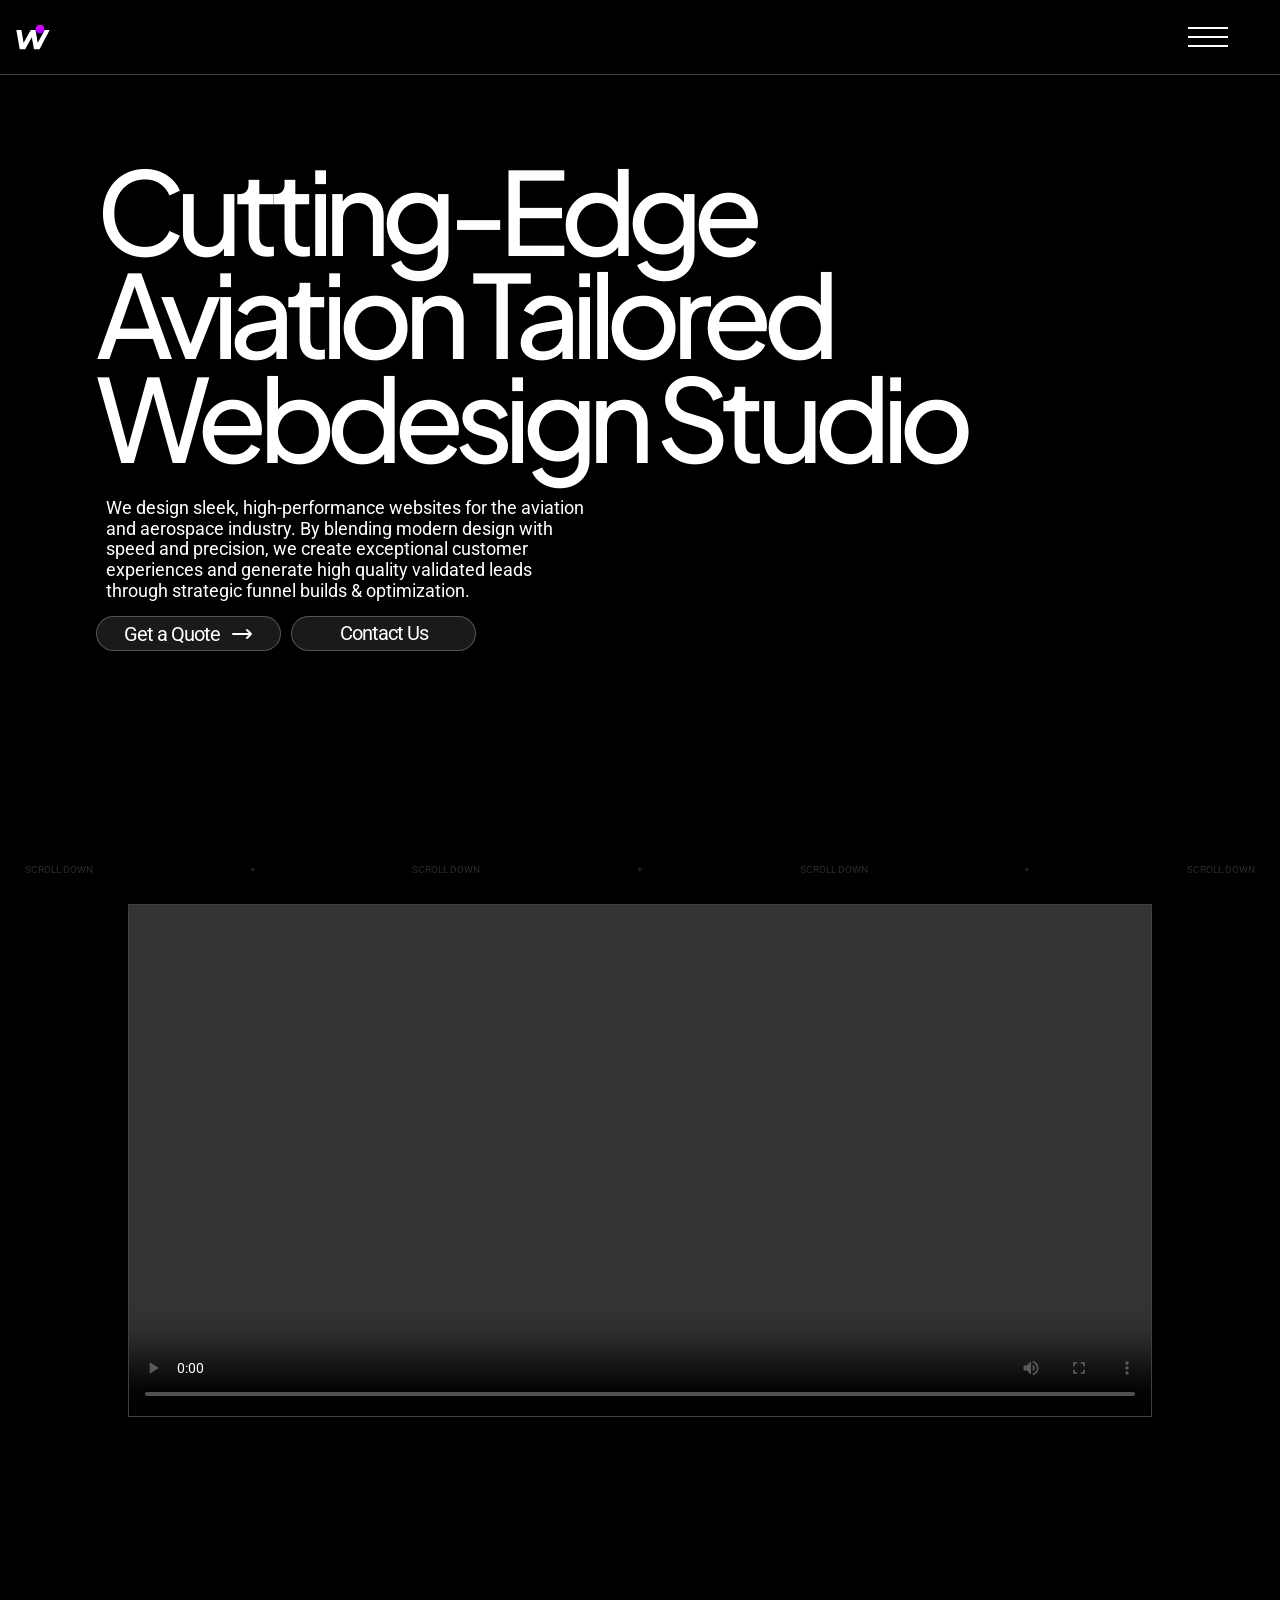
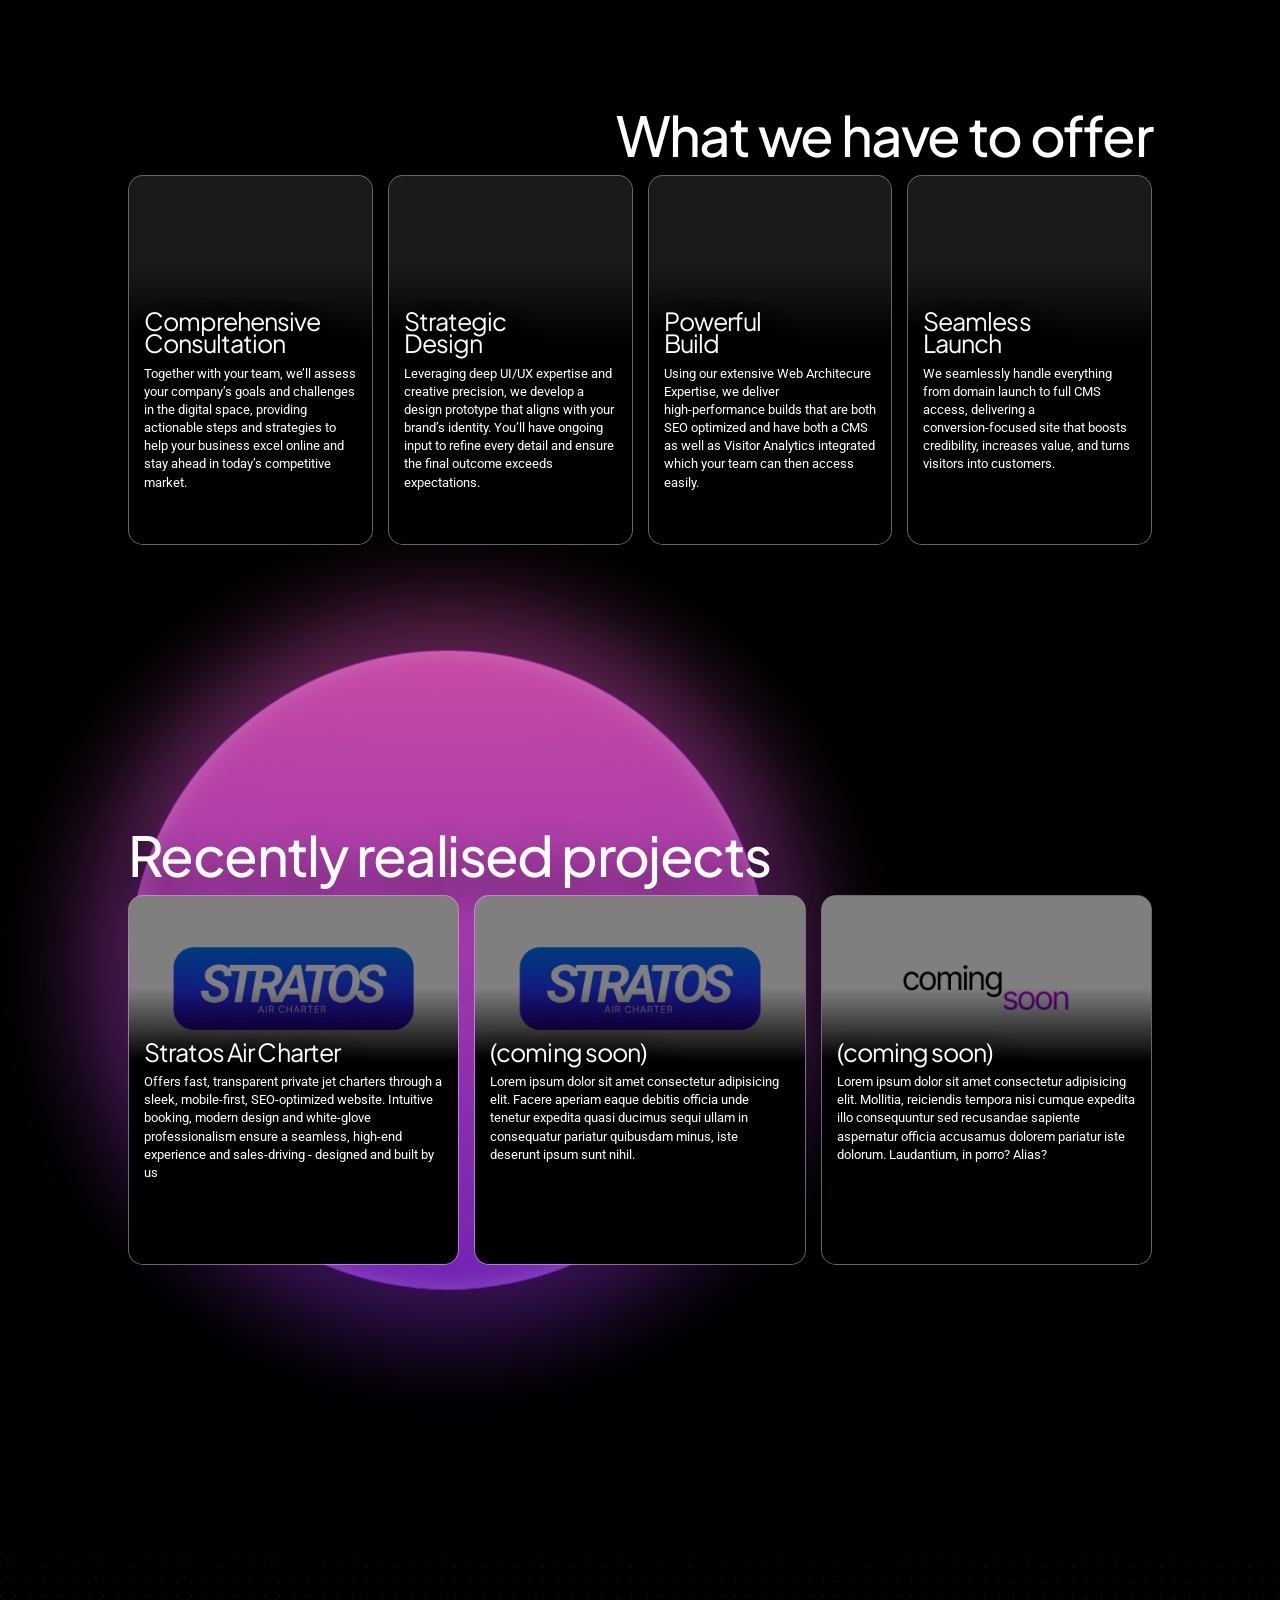
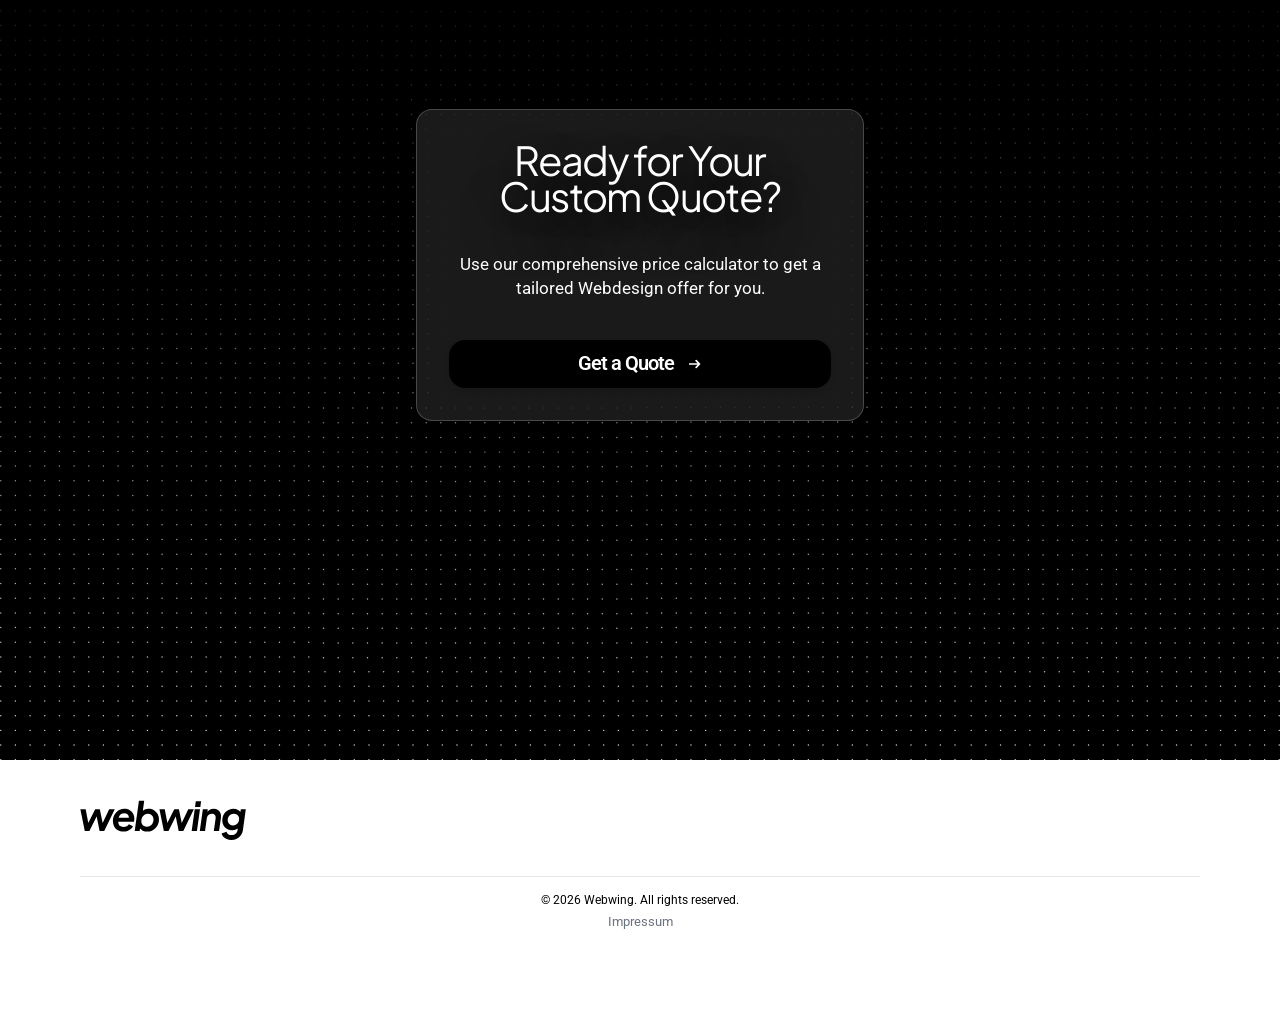
==== index.html @ b20eae00 "nest bg svg in container" ====
<!DOCTYPE html>
<html lang="en">
<head>
    <meta charset="UTF-8" />
    <meta name="viewport" content="width=device-width, initial-scale=1" />
    <title></title>
    <meta name="description" content="" />

  <link rel="preload" href="css/global.css" as="style" />
  <link rel="preload" href="css/index.css" as="style" />
  <link rel="stylesheet" href="css/global.css" />
  <link rel="stylesheet" href="css/index.css" />

  <script src="js/components/cta.js" defer></script>
  <script src="js/components/nav.js"></script>

  <link rel="icon" href="assets/icons/favicon.svg" type="image/svg+xml" />

</head>
<body data-barba="wrapper">
    <header>
        <nav id="standard-nav"></nav>
    </header>

    <main data-barba="container">
        <section class="hero-section">
            <div class="hero-section-container">
                <div class="hero-main-content">
                    <h1 class="hero-section-title blend-text">
                        <span></span>
                    </h1>
                    <div class="hero-subtitle subtitle">
                        <p>
                            
                        </p>
                    </div>
                    <div class="cta-wrapper">
                      <div class="main-cta standard-cta"></div>
                      <a href="contact" class="secondary-cta">Contact Us</a>
                    </div>
                    
                </div>

                <video class="background-video" autoplay muted loop playsinline>
                    <source src="" type="video/webm" />
                    Your browser does not support the video tag.
                </video>

                <div class="video-overlay-fade"></div>

                <div class="scroll-reminder">
                    <span>Scroll Down</span>
                    <span>+</span>
                    <span>Scroll Down</span>
                    <span>+</span>
                    <span>Scroll Down</span>
                    <span>+</span>
                    <span>Scroll Down</span>
                </div>
            </div>
        </section>

        <section class="video-section">
            <video src="" class="main-video" controls></video>
            <video src="" class="main-video main-video-vertical" controls></video>
        </section>

        <section class="offer-section">
            <h1 class="offer-section-title"></h1>
            <div class="card-wrapper">
                <div class="card">
                    <div class="card-content">
                        <img src="" alt="Consultation icon representing teamwork and strategy" class="card-icon" />
                        <h2 class="card-title"></h2>
                        <p class="card-subtitle">
                        </p>
                    </div>

                </div>

                <div class="card">
                    <div class="card-content">
                        <img src="" alt="Design icon symbolizing UI/UX creativity" class="card-icon" />
                        <h2 class="card-title"></h2>
                        <p class="card-subtitle">

                        </p>
                    </div>

                </div>

                <div class="card">
                    <div class="card-content">
                        <img src="" alt="Build icon representing strong and reliable web architecture" class="card-icon" />
                        <h2 class="card-title"></h2>
                        <p class="card-subtitle">
                        
                        </p>
                    </div>

                </div>

                <div class="card">
                    <div class="card-content">
                        <img src="" alt="Launch icon illustrating smooth website launch and transition" class="card-icon" />
                        <h2 class="card-title"></h2>
                        <p class="card-subtitle">
                           
                        </p>
                    </div>

                </div>
            </div>

            <div class="background-orb background-orb-index"></div>
        </section>

        <section class="projects-section">
            <h1 class="projects-section-title"></h1>

            <div class="card-wrapper">
                <div class="card project-card">
                    <div class="card-content">
                        <h2 class="card-title"></h2>
                        <p class="card-subtitle">
                            
                        </p>
                        <div class="project-button-wrapper">
                            <a href="" target="_blank" rel="noopener" class="secondary-cta white">Visit Website</a>
                            <a href="" class="secondary-cta" target="_blank" rel="noopener">Case Study</a>
                        </div>
                        <img src="" class="project-img" loading="lazy" width="600" height="337.5"/>
                        <img src="" class="project-preview-gif"  loading="lazy" width="600" height="319" />
                    </div>
                </div>
                <div class="card project-card">
                    <div class="card-content">
                        <h2 class="card-title"></h2>
                        <p class="card-subtitle">

                        </p>
                        <div class="project-button-wrapper">
                            <a href="" class="secondary-cta white">Visit Website</a>
                            <a href="" class="secondary-cta" target="_blank" rel="noopener">Case Study</a>
                        </div>
                        <img src="" class="project-img" loading="lazy" width="600" height="337.5" />
                        <img src="" class="project-preview-gif"  loading="lazy" width="600" height="337.5" />
                        </div>
                </div>
                <div class="card project-card">
                    <div class="card-content">
                        <h2 class="card-title"></h2>
                        <p class="card-subtitle">
                           
                        </p>
                        <div class="project-button-wrapper">
                            <a href="" class="secondary-cta white">Visit Website</a>
                            <a href="" class="secondary-cta" target="_blank" rel="noopener">Case Study</a>
                        </div>
                        <img src=""  class="project-img" loading="lazy" width="600" height="337.5"/>
                        <img src=""  class="project-preview-gif" loading="lazy" width="600" height="337.5"  />
                    </div>
                </div>
            </div>
        </section>

        <section class="cta-section">
            <div class="cta-container">
                <h1 class="cta-title"></h1>
                <p class="cta-subtitle"></p>
                <a href="" class="quote-button large-cta"></a>
            </div>
            <img class="bg-dot-gradient" src="assets/dot-gradient.svg" alt="Decorative background dot gradient pattern" loading="lazy"  width="704" height= "533"/>
        </section>

        <div class="scroll-fade"></div>

        <div class="bg-svg-container">
            <svg class="bg-svg-line" xmlns="http://www.w3.org/2000/svg" width="771" height="1894" viewBox="0 0 771 1894" fill="none">
                <path
                    class="animated-path"
                    d="M361 0.5C345.877 478.257 -35.511 496.5 11.594 717.5C24.2922 777.076 117.657 841.364 361 947.25C690.365 1090.57 812.114 1270.79 744.5 1387C615.915 1608 361 1455.5 361 1894"
                    stroke="url(#paint0_linear_72_15)"
                    stroke-width="15"
                />
                <defs>
                    <linearGradient id="paint0_linear_72_15" x1="361.5" y1="1826.6" x2="361.487" y2="0.993279" gradientUnits="userSpaceOnUse">
                        <stop stop-color="#9500FF" stop-opacity="0" />
                        <stop offset="0.15" stop-color="#9500FF" />
                        <stop offset="0.326923" stop-color="#DC00FF" />
                        <stop offset="0.572115" stop-color="#9500FF" />
                        <stop offset="0.85" stop-color="#EA00FF" />
                        <stop offset="1" stop-color="#EA00FF" stop-opacity="0" />
                    </linearGradient>
                </defs>
            </svg>
        </div>

    </main>

    <footer class="footer" id="standard-footer"></footer>

    <script>
        // --- Helpers --------------------------------------------------
        function setText(selector, text) {
          const el = document.querySelector(selector);
          if (el && text != null) el.textContent = text;
        }
      
        function setAttr(selector, attr, value) {
          const el = document.querySelector(selector);
          if (el && value != null) el[attr] = value;
        }
      
        // --- Main loader ---------------------------------------------
        async function loadContent() {
          try {
            const res = await fetch('/content/index.json');
            if (!res.ok) throw new Error(`HTTP ${res.status}: ${res.statusText}`);
            const data = await res.json();
      
            // Page <title> & meta description
            document.title = data.title || '';
            setAttr("meta[name='description']", 'content', data.meta?.description);
      
            // Hero section
            document.querySelector('.hero-section-title span').innerHTML = data.hero.headline;
            setText('.hero-subtitle p',        data.hero.subtitle);
            if (data.hero.video) {
              const source = document.querySelector('.background-video source');
              if (source) {
                source.src = data.hero.video;
                source.parentNode.load();
              }
            }
      
            // Video section
            setAttr('.video-section .main-video',     'src', data.videoSection.mainVideo);
            setAttr('.video-section .vertical-video', 'src', data.videoSection.verticalVideo);
      
            // Offer section
            setText('.offer-section-title', data.offerSection.title);
            const offerWrap = document.querySelector('.offer-section .card-wrapper');
            if (offerWrap) {
              offerWrap.innerHTML = (data.offerSection.offers || [])
                .map(o => `
                  <div class="card">
                    <div class="card-content">
                      <img src="${o.icon}" class="card-icon" alt="">
                      <h2 class="card-title">${o.title}</h2>
                      <p class="card-subtitle">${o.description}</p>
                    </div>
                  </div>
                `).join('');
            }
      
            // Projects section
            setText('.projects-section-title', data.projectsSection.title);
            const projWrap = document.querySelector('.projects-section .card-wrapper');
            if (projWrap) {
              projWrap.innerHTML = (data.projectsSection.projects || [])
                .map(p => `
                  <div class="card project-card">
                    <div class="card-content">
                      <h2 class="card-title">${p.title}</h2>
                      <p class="card-subtitle">${p.description}</p>
                      <div class="project-button-wrapper">
                        <a href="${p.url}"       target="_blank" rel="noopener" class="secondary-cta white">Visit Website</a>
                        <a href="${p.caseStudy}" target="_blank" rel="noopener" class="secondary-cta">Case Study</a>
                      </div>
                      <img src="${p.image}"   alt="${p.altImg || 'Project image'}"   class="project-img"           loading="lazy" />
                      <img src="${p.previewGif}"   alt="${p.altGif || 'Project preview'}"    class="project-preview-gif"   loading="lazy" />
                    </div>
                  </div>

                `).join('');
            }
      
            // CTA section (at bottom)
            setText('.cta-title',    data.ctaSection.title);
            setText('.cta-subtitle', data.ctaSection.subtitle);
            setAttr('.quote-button', 'href', data.ctaSection.link);
      
          } catch (err) {
            console.error('CMS load error:', err);
            // you could also insert a fallback UI here if desired
          }
        }
      
        // --- Initialize on DOM ready ---------------------------------
        document.addEventListener('DOMContentLoaded', () => {
          loadContent();
        });
      </script>

    <script defer src="https://cdn.jsdelivr.net/npm/@barba/core"></script>
    <script src="https://unpkg.com/@barba/head/dist/barba-head.umd.js"></script>

    <script src="https://cdnjs.cloudflare.com/ajax/libs/gsap/3.12.7/gsap.min.js"></script>
    <script src="https://cdnjs.cloudflare.com/ajax/libs/gsap/3.11.0/ScrollTrigger.min.js"></script>

    <script src="js/barba.js"></script>
    <script src="js/gsap/gsap-index.js"></script>

    <script src="js/components/footer.js"></script>
    <script src="js/index.js"></script>

    <script>
        if (window.netlifyIdentity) {
          window.netlifyIdentity.on("init", (user) => {
            if (!user) {
              window.netlifyIdentity.on("login", () => {
                document.location.href = "/admin/";
              });
            }
          });
        }
      </script>
</body>
</html>
---- css/global.css ----
@import url('https://fonts.googleapis.com/css2?family=Plus+Jakarta+Sans:ital,wght@0,200..800;1,200..800&family=Roboto:ital,wght@0,100..900;1,100..900&display=swap');

* {
    margin: 0;
    padding: 0;
    box-sizing: border-box;
}

html, body {
    overscroll-behavior-y: none;
}

body {
    position: relative;
    width: 100vw;
    overflow-x: hidden;
    font-family: 'Roboto', sans-serif;
    background-color: black;
    color: white;
}

main {
    height: 100%;
    overflow: hidden;
}


section {
    width: 100vw;
}

h1 {
    font-family: "Plus Jakarta Sans";
    position: relative;
    line-height: 0.9;
    font-weight: 500;
    position: relative;
    text-shadow: 0 20px 40px rgba(0, 0, 0, 0.7);
    letter-spacing: -0.1rem !important;
}

h2 {
    font-family: "Plus Jakarta Sans";
    font-size: calc(50px + 0.390625vw);
    font-weight: 400;
    letter-spacing: -0.03em;
    text-shadow: 0 20px 40px rgba(0, 0, 0, 0.7);
    line-height: 0.95;
    letter-spacing: -0.06rem !important;
}

p, li, a {
    font-family: "Roboto";
    line-height: 1.15;
    font-size: calc(13px + 0.390625vw);
    color: white;
}

.background-graphic {
    opacity: 0.1;
    position: absolute;
    height: 45vh;
    width: auto;
    top: 45vh;
    z-index: -1;
}

html::selection {
    color: white;
    background-color: #a855f7;
  }
  
/* Prevent Component style-less flickering */

nav#standard-nav {
  visibility: hidden;
}

/* onload hide to prevent unstyled flash - show on index load */
.standard-cta,
.standard-cta-contact,
.large-cta,
.secondary-cta {
    visibility: hidden;
}



/* Cards */

.card-wrapper {
    display: flex;
    align-items: center;
    gap: 15px;
}

    .card {
        height: 370px;
        max-height: 50vh;
        flex: 1;
        width: auto;
        background-color: rgba(255, 255, 255, 0.2);
        border: 1px solid rgba(255, 255, 255, 0.25);
        border-radius: 15px;
        backdrop-filter: blur(10px);
        position: relative;
        overflow: hidden;
    }

        .card-content {
            width: 100%;
            height: 100%;
            box-sizing: border-box;
            padding: 15px;
            background: transparent;
            transition: 300ms;
            position: relative;
        }

            .card-content::before {
                content: '';
                position: absolute;
                inset: 0;
                background: transparent;
                z-index: -1;
            }
            
            .card-content::after {
                content: '';
                position: absolute;
                inset: 0;
                background: linear-gradient(to bottom, rgba(0, 0, 0, 0.5) 25%, black 45%);
                transition: 300s ease;
                z-index: -2;
            }

            .card-title {
                color: white;
                font-size: calc(20px + 0.390625vw);
                letter-spacing: -1px;
                line-height: 0.9;
                font-weight: 400;
                margin-top: 100px;
                margin-bottom: 10px;
                opacity: 1;
            }

            .card-subtitle {
                font-size: calc(8px + 0.390625vw);
                line-height: 1.4;
            }

            .card-hover-gif {
                position: absolute;
                top: 0;
                left: 0;
                width: 100%;
                height: 100%;
                object-fit: cover;
                overflow: hidden;
                z-index: -3;
                opacity: 0;
                transition: 300ms;
            }

            .card:hover .card-hover-gif {
                opacity: 1;
                transition: 300ms;
            }


            .main-cta {
                border-radius: 25px;
            }


            input, .input, textarea {
                font-family: "Roboto";
                font-weight: 500;
                width: 100%;
                max-height: 3rem;
                padding-left: 1rem;
                max-width: 20rem;
                border-radius: 2rem;
                background-color: rgba(255, 255, 255, 0.05);
                border: 1px solid rgba(255, 255, 255, 0.5);
                padding: 0.5rem 1rem;
                padding: calc(0.5rem + 5px);
                outline: none;
                transition: 300ms;
                flex: unset;
                font-size: calc(10px + 0.390625vw);
                color: white;
            }

            input::placeholder, .input::placeholder, textarea::placeholder {
                color: rgba(255, 255, 255, 0.75);
                padding-top: 5px;
            }


            textarea {
                position: relative;
                overflow: auto;
                scrollbar-width: 3px;
              }
              
              /* WebKit browsers */
              textarea::-webkit-scrollbar {
                width: 3px;
                height: 20px;
              }
              
              textarea::-webkit-scrollbar-track {
                background: transparent;
              }
              
              textarea::-webkit-scrollbar-thumb {
                background-color: rgba(255, 255, 255, 0.15);
                border-radius: 10px;
                margin-left: -20px;
              }

              .slider {
                -webkit-appearance: none;
                width: 100%;
                height: 12px;
                border-radius: 10px;
                background: rgba(255, 255, 255, 0.1);
                backdrop-filter: blur(10px);
                -webkit-backdrop-filter: blur(10px);
                box-shadow: 0 4px 10px rgba(255, 105, 180, 0.2);
                outline: none;
                transition: 300ms;
              }
              
              /* Chrome & Safari Thumb */
              .slider::-webkit-slider-thumb {
                -webkit-appearance: none;
                appearance: none;
                width: 25px;
                height: 25px;
                background: linear-gradient(to top, #9500FF 0%, #EA00FF 100%);
                border: 1.5px solid rgba(255, 255, 255, 0.5);
                border-radius: 50%;
                box-shadow: 0 0 8px rgba(255, 105, 180, 0.2);
                cursor: pointer;
                backdrop-filter: blur(5px);
                transition: transform 0.2s ease;
              }
              
              .slider::-webkit-slider-thumb:hover {
                transform: scale(1.1);
              }
              
              /* Firefox Thumb */
              .slider::-moz-range-thumb {
                width: 25px;
                height: 25px;
                background: linear-gradient(to top, #9500FF 0%, #EA00FF 100%);
                border: 1.5px solid rgba(255, 255, 255, 0.5);
                border-radius: 50%;
                box-shadow: 0 0 8px rgba(255, 105, 180, 0.5);
                cursor: pointer;
                backdrop-filter: blur(5px);
                transition: transform 0.2s ease;
              }
              
              .slider::-moz-range-thumb:hover {
                transform: scale(1.1);
              }



              /* Standard Layout Start Section */

              .start-section {
                height: 80vh;
                display: flex;
                align-items: center;
                justify-content: center;
                flex-direction: column;
                position: relative;
            }

            .standard-section {
                height: 100vh;
                width: 100vw;
                display: flex;
                align-items: center;
                justify-content: center;
                flex-direction: column;
                position: relative;
            }
            
            .start-section-content {
                position: absolute;
                bottom: 20vh;
                display: flex;
                align-items: center;
                justify-content: center;
                flex-direction: column;
                gap: 20px;
            }
            
            .start-section-title {
                font-size: calc(110px + 0.390625vw);
                letter-spacing: -7px;
                text-shadow: 2px 5px 10px rgba(0, 0, 0, 0.5);
                text-align: center !important;
            }




/* BG */

.bg-wrapper {
    position: fixed;
    top: 0;
    left: 0;
    width: 100%;
    height: 100%;
    pointer-events: none;
    z-index: -1;
    overflow: hidden;
  }
  
  .circle {
    position: absolute;
    border-radius: 50%;
    opacity: 1;
    filter: blur(20vw);
    opacity: 0.75;
    animation: move 60s ease-in-out infinite alternate;
  }
  
  .circle.purple {
    width: 20vw;
    height: 20vw;
    background:#9d00ff; 
    left: 60%;
    top: 20%;
  }
  
  .circle.pink {
    width: 40vw;
    height: 40vw;
    background: #ff00ae; 
    left: 10%;
    top: 30%;
    animation-duration: 80s, 40s; 
  }

  .background-orb {
    position: fixed;
    top: 60vh;
    left: 0;
    width: 80vw;
    height: 80vw;
    left: 10vw;
    background: linear-gradient(to bottom, #ff5fcd, #8a2be2);
    border-radius: 50%;
    z-index: -2;
    pointer-events: none;
    opacity: 0.8;
    border: 1px solid rgba(153, 0, 255, 0.75);
    box-shadow: inset rgb(255, 255, 255, 0.5) 0px 0px 25px;
  }

  .background-orb.purple {
    background: linear-gradient(to bottom, #8a2be2, #6d11c3);
  }
  
  .background-orb::after {
    content: '';
    position: fixed;
    width: inherit;
    height: inherit;
    border-radius: 50%;
    background: inherit;
    transform: scale(1.15);
    transform-origin: center;
    filter: blur(40px);
    opacity: 0.5;
    z-index: -3;
  }

  .bg-dot-gradient {
    position: fixed;
    width: 100vw;
    height: 100vh;
    object-fit: cover;
    z-index: -5;
  }
  
  @keyframes move {
    0%   { transform: translate(0px, 0px); }
    25%  { transform: translate(30vh, -20vh); }
    50%  { transform: translate(-20vh, 30vh); }
    75%  { transform: translate(10vh, -10vh); }
    100% { transform: translate(-30vh, 20vh); }
  }

  @media only screen and (max-width: 700px) {
    .standard-cta, .secondary-cta {
        width: 100% !important;
    }
  }
---- css/index.css ----
/* === Hero Section === */
.hero-section {
    width: 100vw;
    height: 100vh;
    position: relative;
}

    .hero-section-container {
        box-sizing: border-box;
        position: absolute;
        width: 100%;
        height: 100%;
        isolation: isolate;
    }

        .hero-main-content {
            position: relative;
            box-sizing: content-box;
            width: 100%;
            height: 100%;
            top: 0;
            left: 0;
            padding-left: 7.5vw;
            padding-top: 17.5vh;
        }

            .hero-section-title {
                font-size: calc(110px + 0.390625vw);
                letter-spacing: -0.6rem !important;
                line-height: 0.9;
            }

            .blend-text {
                color: white;
                mix-blend-mode: difference;
                z-index: 1;
            }
            
            .text-overlay {
                position: absolute;
                color: rgb(255, 255, 255);
                opacity: 1;
                pointer-events: none;
                mix-blend-mode: normal;
                z-index: 2;
                top: 15vh;
                left: 10vw;
            }
        
        .hero-subtitle {
            max-width: 480px;
            margin-top: 30px;
            margin-left: 10px;
            line-height: 1.6;
            font-size: 1.1rem;
        }

        .background-video {
            display: block;
            position: fixed;
            top: 0;
            left: 0;
            width: 100vw;
            height: 100vh;
            object-fit: cover;
            z-index: -2;
            opacity: 0.7;
        }

        .video-overlay-fade {
            position: fixed;
            top: 0;
            left: 0;
            height: 100%;
            width: 100%;
            background: linear-gradient(to top, rgba(0,0,0) 0%, rgba(0,0,0,0.5) 40%);
            z-index: -1;
        }

        .scroll-reminder {
            position: absolute;
            display: flex;
            align-items: center;
            justify-content: space-between;
            font-size: calc(5px + 0.390625vw);;
            bottom: 0;
            width: 100vw;
            box-sizing: border-box;
            padding: 25px;
            text-transform: uppercase;
            opacity: 0.75;
        }

/* === Main Video Section === */

section.video-section {
    width: 100vw;
    height: 80vh;
    display: flex;
    align-items: center;
    justify-content: center;
    box-sizing: border-box;
    padding: 0 10vw;
}

    .main-video {
        width: 100%;
        height: auto;
        border: 1px solid rgba(255, 255, 255, 0.25);        transform: translateY(-100px);
    }

    .main-video-vertical {
        display: none;
    }


/* === Offer Section === */

.offer-section {
    height: 80vh;
    width: 100vw;
    box-sizing: border-box;
    position: relative;
    padding: 0 10vw;
    margin-top: 10vh;
    padding-bottom: 20vh;
}

    .offer-section-title {
        font-size: calc(50px + 0.390625vw);
        letter-spacing: -4px;
        line-height: 0.9;
        width: 100%;
        text-align: right;
        margin-bottom: 15px;
    }

    .card-wrapper {
        display: flex;
        align-items: center;
        gap: 15px;
    }

        .card {
            height: 370px;
            max-height: 50vh;
            flex: 1;
            width: auto;
            background-color: rgba(255, 255, 255, 0.2);
            border: 1px solid rgba(255, 255, 255, 0.25);
            border-radius: 15px;
            backdrop-filter: blur(10px);
            position: relative;
            transition: 300ms;
            overflow: hidden;
        }

            .card-content {
                width: 100%;
                height: 100%;
                box-sizing: border-box;
                padding: 15px;
                background: transparent;
                transition: 300ms;
                position: relative;
            }

                .card-content::before {
                    content: '';
                    position: absolute;
                    inset: 0;
                    background: transparent;
                    z-index: -1;
                }
                
                .card-content::after {
                    content: '';
                    position: absolute;
                    inset: 0;
                    background: linear-gradient(to bottom, rgba(0, 0, 0, 0.5) 25%, black 45%);
                    transition: 300s ease;
                    z-index: -2;
                }

                .card-title {
                    color: white;
                    font-size: calc(20px + 0.390625vw);
                    letter-spacing: -1px;
                    line-height: 0.9;
                    font-weight: 400;
                    margin-top: 100px;
                    margin-bottom: 10px;
                    opacity: 1;
                }

                .card-subtitle {
                    font-size: calc(8px + 0.390625vw);
                    line-height: 1.4;
                }

                .card-hover-gif {
                    position: absolute;
                    top: 0;
                    left: 0;
                    width: 100%;
                    height: 100%;
                    object-fit: cover;
                    overflow: hidden;
                    z-index: -3;
                    opacity: 0;
                    transition: 300ms;
                }

                .card:hover .card-hover-gif {
                    opacity: 1;
                    transition: 300ms;
                }

/* === Projects Section === */

.projects-section {
    height: 80vh;
    width: 100vw;
    box-sizing: border-box;
    padding: 0 10vw;
}

    .projects-section-title {
        font-size: calc(50px + 0.390625vw);
        letter-spacing: -4px;
        line-height: 0.9;
        width: 100%;
        text-align: left;
        margin-bottom: 15px;
    }

        .projects-section .card-title {
            margin-top: 130px;
        }


        .project-button-wrapper {
            display: flex;
            align-items: center;
            justify-content: center;
            gap: 10px;
            position: absolute;
            left: 15px;
            bottom: 25px;
            width: 70%;
        }

            .project-visit-button {
                background-color: white;
                border: 1px solid rgb(255, 255, 255);
                border-radius: 10px;
                font-size: calc(8px + 0.390625vw);
                color: rgba(0, 0, 0, 0.8);
                text-decoration: none;
                transition: 300ms;
                padding: 5px;
                flex: 1;
                text-align: center;
                white-space: nowrap;
            }

                .project-visit-button:hover {
                    color: rgba(153, 0, 255, 0.75);
                    transition: 300ms;
                }

            .project-about-button {
                border: 1px solid rgba(255, 255, 255, 0.25);                border-radius: 10px;
                font-size: calc(8px + 0.390625vw);
                color: rgba(255, 255, 255, 0.8);
                text-decoration: none;
                transition: 300ms;
                padding: 5px;
                flex: 1;
                text-align: center;
                white-space: nowrap;
            }

                .project-about-button:hover {
                    color: white;
                    border: 1px solid rgb(255, 255, 255);
                    transition: 300ms;
                }

            
        .project-img {
            position: absolute;
            width: 100%;
            height: auto;
            top: 0;
            left: 0;
            z-index: -4;
            opacity: 1;
        }

        .project-preview-gif {
            position: absolute;
            width: 100%;
            height: auto;
            top: 0;
            left: 0;
            z-index: -3;
            opacity: 0;
            transition: 300ms;
        }

        .project-card:hover .project-preview-gif {
            opacity: 1;
            transition: 300ms;
        }


/* === CTA Section === */


@keyframes gradientAnimation {
    0% { background-position: 0% 50%; }
    50% { background-position: 50% 50%; }
    100% { background-position: 0% 50%; }
  }
  .animate-gradient {
    background-size: 120% 120%;
    animation: gradientAnimation 8s ease infinite;
  }

  #quoteButton {
    box-shadow: none;
  }
  
  #quoteButton:hover {
    box-shadow: 0 0 20px 8px rgba(236, 72, 153, 0.6);
  }


  .bg-svg-line {
    z-index: -5;      
  }

    .animated-path {
        stroke-dasharray: 0;
        stroke-dashoffset: 0;
    }

    .cta-section {
        min-height: 100vh;
        display: flex;
        align-items: center;
        justify-content: center;
        position: relative;
        padding-bottom: 30vh;
      }
      
      .cta-container {
        max-width: 28rem; /* 448px */
        width: 100%;
        margin: 0 auto;
        padding: 2rem;
        background-color: rgba(255, 255, 255, 0.1);
        backdrop-filter: blur(16px);
        border: 1px solid rgba(255, 255, 255, 0.2);
        border-radius: 1rem; /* 2xl */
        text-align: center;
        color: white;
        display: flex;
        flex-direction: column;
        align-items: center;
        gap: 1.5rem;
      }
      
      .cta-title {
        font-weight: 400;
        font-size: calc(50px + 0.390625vw);
        letter-spacing: -4px;
        line-height: 0.9;
        margin-bottom: 15px;
      }
      
      .cta-subtitle {
        font-weight: 400;
        font-size: calc(8px + 0.390625vw);
        line-height: 1.4;
      }
    
      
      .background-orb-index {
        position: absolute;
        width: 50vw;
        height: 50vw;
      }
      
      .quote-button-content {
        position: relative;
        display: flex;
        align-items: center;
        gap: 0.75rem;
      }
      
      .quote-button svg {
        width: 1.5rem;
        height: 1.5rem;
        transition: transform 0.3s ease;
      }
      
      .bg-dot-gradient {
        position: absolute;
        top: 0;
        left: 0;
      }

      .scroll-fade {
        position: fixed;
        top: 85vh;
        left: 0;
        height: 15vh;
        width: 100vw;
        background: linear-gradient(to top, black 0%, transparent 100%);
    }
      
    .bg-svg-container {
        width: 100vw;
        position: fixed;
        left: 0;
        top: 0;
        z-index: -10;
    }
        /* SVG line */
        .bg-svg-line {
            width: 80vw;
            position: absolute;
            top: 130vh;
            left: 10vw;
        }
      
      
  @media only screen and (min-width: 400px) and (pointer : coarse)  {
    .hero-section {
        height: 95vh;
    }

    .scroll-reminder {
        color: rgba(0, 0, 0, 0);
    }
      
      .scroll-reminder::after {
        content: '';
        position: absolute;
        bottom: 10vh;
        left: 50%;
        transform: translateX(-50%);
        width: 40px;
        height: 40px;
        background-image: url("data:image/svg+xml,%3Csvg width='40' height='40' viewBox='0 0 24 24' fill='none' xmlns='http://www.w3.org/2000/svg'%3E%3Cpath d='M12 4V20M12 20L5 13M12 20L19 13' stroke='white' stroke-opacity='0.6' stroke-width='2' stroke-linecap='round' stroke-linejoin='round'/%3E%3C/svg%3E");
        background-size: contain;
        background-repeat: no-repeat;
        background-position: center;
        pointer-events: none;
      
        /* stack two animations:
           1) fadeIn: 1s ease forwards, delay 2s
           2) bounce: 2s ease-in-out infinite, delay 3s (i.e. 2s + 1s) */
        opacity: 0;
        animation:
          fadeIn 1s ease forwards 2s,
          bounce 2s ease-in-out infinite 3s;
      }
      
      @keyframes fadeIn {
        from { opacity: 0; }
        to   { opacity: 1; }
      }
      
      @keyframes bounce {
        0%, 100% {
          transform: translateX(-50%) translateY(0);
        }
        50% {
          transform: translateX(-50%) translateY(10px);
        }
      }
      

    @keyframes bounceArrow {
      0%, 100% {
        transform: translateX(-50%) translateY(0);
      }
      50% {
        transform: translateX(-50%) translateY(10px);
      }
    }
}

@media only screen and (min-width: 500px) and (orientation: portrait) and (pointer:coarse) {
    section {
        min-height: unset !important;
    }

    .hero-section {
        height: 60vh !important;
    }

    .cta-section {
        height: 70vh !important;
        padding-bottom: 45vh;
        padding-top: 15vh;
    }

    .scroll-reminder::after {
        background: none;
    }

    .project-button-wrapper {
        width: 85%;
    }

    .bg-svg-line {
        top: 90vh !important;
    }

    .background-orb {
        top: 40vh;
    }

}
@media only screen and (max-width: 700px) {

    .hero-section {
        height: 100vh !important;
    }

        .hero-main-content {
          padding-left: 0;
          align-items: center;
          display: flex;
          flex-direction: column;
        }

    .hero-section-title {
        margin-top: 20vh;
        letter-spacing: -0.25rem !important;
        max-width: 90vw;
        font-size: calc(55px + 0.390625vw);
        text-align: center;
        line-height: 0.95;
    }

    .hero-subtitle {
        width: 80vw;
        text-align: center;
        margin: 0;

        margin-top: 1rem;
    }

    .scroll-reminder {
        color: rgba(0, 0, 0, 0);
    }
      
      .scroll-reminder::after {
        content: '';
        position: absolute;
        bottom: 0;
        left: 50%;
        transform: translateX(-50%);
        width: 40px;
        height: 40px;
        background-image: url("data:image/svg+xml,%3Csvg width='40' height='40' viewBox='0 0 24 24' fill='none' xmlns='http://www.w3.org/2000/svg'%3E%3Cpath d='M12 4V20M12 20L5 13M12 20L19 13' stroke='white' stroke-opacity='0.6' stroke-width='2' stroke-linecap='round' stroke-linejoin='round'/%3E%3C/svg%3E");
        background-size: contain;
        background-repeat: no-repeat;
        background-position: center;
        pointer-events: none;
      
        /* stack two animations:
           1) fadeIn: 1s ease forwards, delay 2s
           2) bounce: 2s ease-in-out infinite, delay 3s (i.e. 2s + 1s) */
        opacity: 0;
        animation:
          fadeIn 1s ease forwards 2s,
          bounce 2s ease-in-out infinite 3s;
      }

    .hero-section .cta-wrapper {
      flex-direction: column;
      width: 80%;
      align-items: center;
      margin-top: 2rem;
      margin-top: 15px;
    }
      
      @keyframes fadeIn {
        from { opacity: 0; }
        to   { opacity: 1; }
      }
      
      @keyframes bounce {
        0%, 100% {
          transform: translateX(-50%) translateY(0);
        }
        50% {
          transform: translateX(-50%) translateY(10px);
        }
      }
      

    @keyframes bounceArrow {
      0%, 100% {
        transform: translateX(-50%) translateY(0);
      }
      50% {
        transform: translateX(-50%) translateY(10px);
      }
    }

    .offer-section-title, .projects-section-title {
        font-size: calc(40px + 0.390625vw);
    }

    .video-section {
        height: 50vh !important;
    }

    .offer-section {
        height: 175vh !important;
    }

    .card-wrapper {
        flex-direction: column;
        gap: 2em;
    }

    .card-hover-gif, .card-preview-gif {
        display: none;
    }

    .offer-section .card-content::after {
        opacity: 0;
    }

    .card-title {
        font-size: calc(25px + 0.390625vw);
    }

    .card-subtitle {
        font-size: calc(12px + 0.390625vw);
    }

    .projects-section {
        height: 160vh;
    }

    .projects-section .card-wrapper {
        height: 140vh;
    }

    .popup-menu-card {
        width: 60vw;
    }

    .cta-container {
        justify-content: flex-start;
    }

    .cta-title {
        font-size: calc(35px + 0.390625vw);
        letter-spacing: -2px;
    }

    .cta-subtitle {
        font-size: calc(12px + 0.390625vw);
        margin-bottom: 15px;
    }

    .cta-container {
        margin-left: 10vw;
        width: 80vw;
        box-sizing: border-box;
    }

    .background-orb {
        top: 425vh;
        left: 27.5vw;
        width: 100vw;
        height: 100vh;
    }

    .video-section {
        height: 80vh !important;
    }

    .main-video {
        display: none;
        
    }

    .main-video-vertical {
        display: block !important;
    }

    .bg-svg-line {
      width: 230vw !important;
      left: -50vw !important;
    }
}


@media only screen and (min-width: 701px) {

  .cta-wrapper {
    padding-right: 20px;
    box-sizing: border-box;
  }
}
---- css/global.css ----
@import url('https://fonts.googleapis.com/css2?family=Plus+Jakarta+Sans:ital,wght@0,200..800;1,200..800&family=Roboto:ital,wght@0,100..900;1,100..900&display=swap');

* {
    margin: 0;
    padding: 0;
    box-sizing: border-box;
}

html, body {
    overscroll-behavior-y: none;
}

body {
    position: relative;
    width: 100vw;
    overflow-x: hidden;
    font-family: 'Roboto', sans-serif;
    background-color: black;
    color: white;
}

main {
    height: 100%;
    overflow: hidden;
}


section {
    width: 100vw;
}

h1 {
    font-family: "Plus Jakarta Sans";
    position: relative;
    line-height: 0.9;
    font-weight: 500;
    position: relative;
    text-shadow: 0 20px 40px rgba(0, 0, 0, 0.7);
    letter-spacing: -0.1rem !important;
}

h2 {
    font-family: "Plus Jakarta Sans";
    font-size: calc(50px + 0.390625vw);
    font-weight: 400;
    letter-spacing: -0.03em;
    text-shadow: 0 20px 40px rgba(0, 0, 0, 0.7);
    line-height: 0.95;
    letter-spacing: -0.06rem !important;
}

p, li, a {
    font-family: "Roboto";
    line-height: 1.15;
    font-size: calc(13px + 0.390625vw);
    color: white;
}

.background-graphic {
    opacity: 0.1;
    position: absolute;
    height: 45vh;
    width: auto;
    top: 45vh;
    z-index: -1;
}

html::selection {
    color: white;
    background-color: #a855f7;
  }
  
/* Prevent Component style-less flickering */

nav#standard-nav {
  visibility: hidden;
}

/* onload hide to prevent unstyled flash - show on index load */
.standard-cta,
.standard-cta-contact,
.large-cta,
.secondary-cta {
    visibility: hidden;
}



/* Cards */

.card-wrapper {
    display: flex;
    align-items: center;
    gap: 15px;
}

    .card {
        height: 370px;
        max-height: 50vh;
        flex: 1;
        width: auto;
        background-color: rgba(255, 255, 255, 0.2);
        border: 1px solid rgba(255, 255, 255, 0.25);
        border-radius: 15px;
        backdrop-filter: blur(10px);
        position: relative;
        overflow: hidden;
    }

        .card-content {
            width: 100%;
            height: 100%;
            box-sizing: border-box;
            padding: 15px;
            background: transparent;
            transition: 300ms;
            position: relative;
        }

            .card-content::before {
                content: '';
                position: absolute;
                inset: 0;
                background: transparent;
                z-index: -1;
            }
            
            .card-content::after {
                content: '';
                position: absolute;
                inset: 0;
                background: linear-gradient(to bottom, rgba(0, 0, 0, 0.5) 25%, black 45%);
                transition: 300s ease;
                z-index: -2;
            }

            .card-title {
                color: white;
                font-size: calc(20px + 0.390625vw);
                letter-spacing: -1px;
                line-height: 0.9;
                font-weight: 400;
                margin-top: 100px;
                margin-bottom: 10px;
                opacity: 1;
            }

            .card-subtitle {
                font-size: calc(8px + 0.390625vw);
                line-height: 1.4;
            }

            .card-hover-gif {
                position: absolute;
                top: 0;
                left: 0;
                width: 100%;
                height: 100%;
                object-fit: cover;
                overflow: hidden;
                z-index: -3;
                opacity: 0;
                transition: 300ms;
            }

            .card:hover .card-hover-gif {
                opacity: 1;
                transition: 300ms;
            }


            .main-cta {
                border-radius: 25px;
            }


            input, .input, textarea {
                font-family: "Roboto";
                font-weight: 500;
                width: 100%;
                max-height: 3rem;
                padding-left: 1rem;
                max-width: 20rem;
                border-radius: 2rem;
                background-color: rgba(255, 255, 255, 0.05);
                border: 1px solid rgba(255, 255, 255, 0.5);
                padding: 0.5rem 1rem;
                padding: calc(0.5rem + 5px);
                outline: none;
                transition: 300ms;
                flex: unset;
                font-size: calc(10px + 0.390625vw);
                color: white;
            }

            input::placeholder, .input::placeholder, textarea::placeholder {
                color: rgba(255, 255, 255, 0.75);
                padding-top: 5px;
            }


            textarea {
                position: relative;
                overflow: auto;
                scrollbar-width: 3px;
              }
              
              /* WebKit browsers */
              textarea::-webkit-scrollbar {
                width: 3px;
                height: 20px;
              }
              
              textarea::-webkit-scrollbar-track {
                background: transparent;
              }
              
              textarea::-webkit-scrollbar-thumb {
                background-color: rgba(255, 255, 255, 0.15);
                border-radius: 10px;
                margin-left: -20px;
              }

              .slider {
                -webkit-appearance: none;
                width: 100%;
                height: 12px;
                border-radius: 10px;
                background: rgba(255, 255, 255, 0.1);
                backdrop-filter: blur(10px);
                -webkit-backdrop-filter: blur(10px);
                box-shadow: 0 4px 10px rgba(255, 105, 180, 0.2);
                outline: none;
                transition: 300ms;
              }
              
              /* Chrome & Safari Thumb */
              .slider::-webkit-slider-thumb {
                -webkit-appearance: none;
                appearance: none;
                width: 25px;
                height: 25px;
                background: linear-gradient(to top, #9500FF 0%, #EA00FF 100%);
                border: 1.5px solid rgba(255, 255, 255, 0.5);
                border-radius: 50%;
                box-shadow: 0 0 8px rgba(255, 105, 180, 0.2);
                cursor: pointer;
                backdrop-filter: blur(5px);
                transition: transform 0.2s ease;
              }
              
              .slider::-webkit-slider-thumb:hover {
                transform: scale(1.1);
              }
              
              /* Firefox Thumb */
              .slider::-moz-range-thumb {
                width: 25px;
                height: 25px;
                background: linear-gradient(to top, #9500FF 0%, #EA00FF 100%);
                border: 1.5px solid rgba(255, 255, 255, 0.5);
                border-radius: 50%;
                box-shadow: 0 0 8px rgba(255, 105, 180, 0.5);
                cursor: pointer;
                backdrop-filter: blur(5px);
                transition: transform 0.2s ease;
              }
              
              .slider::-moz-range-thumb:hover {
                transform: scale(1.1);
              }



              /* Standard Layout Start Section */

              .start-section {
                height: 80vh;
                display: flex;
                align-items: center;
                justify-content: center;
                flex-direction: column;
                position: relative;
            }

            .standard-section {
                height: 100vh;
                width: 100vw;
                display: flex;
                align-items: center;
                justify-content: center;
                flex-direction: column;
                position: relative;
            }
            
            .start-section-content {
                position: absolute;
                bottom: 20vh;
                display: flex;
                align-items: center;
                justify-content: center;
                flex-direction: column;
                gap: 20px;
            }
            
            .start-section-title {
                font-size: calc(110px + 0.390625vw);
                letter-spacing: -7px;
                text-shadow: 2px 5px 10px rgba(0, 0, 0, 0.5);
                text-align: center !important;
            }




/* BG */

.bg-wrapper {
    position: fixed;
    top: 0;
    left: 0;
    width: 100%;
    height: 100%;
    pointer-events: none;
    z-index: -1;
    overflow: hidden;
  }
  
  .circle {
    position: absolute;
    border-radius: 50%;
    opacity: 1;
    filter: blur(20vw);
    opacity: 0.75;
    animation: move 60s ease-in-out infinite alternate;
  }
  
  .circle.purple {
    width: 20vw;
    height: 20vw;
    background:#9d00ff; 
    left: 60%;
    top: 20%;
  }
  
  .circle.pink {
    width: 40vw;
    height: 40vw;
    background: #ff00ae; 
    left: 10%;
    top: 30%;
    animation-duration: 80s, 40s; 
  }

  .background-orb {
    position: fixed;
    top: 60vh;
    left: 0;
    width: 80vw;
    height: 80vw;
    left: 10vw;
    background: linear-gradient(to bottom, #ff5fcd, #8a2be2);
    border-radius: 50%;
    z-index: -2;
    pointer-events: none;
    opacity: 0.8;
    border: 1px solid rgba(153, 0, 255, 0.75);
    box-shadow: inset rgb(255, 255, 255, 0.5) 0px 0px 25px;
  }

  .background-orb.purple {
    background: linear-gradient(to bottom, #8a2be2, #6d11c3);
  }
  
  .background-orb::after {
    content: '';
    position: fixed;
    width: inherit;
    height: inherit;
    border-radius: 50%;
    background: inherit;
    transform: scale(1.15);
    transform-origin: center;
    filter: blur(40px);
    opacity: 0.5;
    z-index: -3;
  }

  .bg-dot-gradient {
    position: fixed;
    width: 100vw;
    height: 100vh;
    object-fit: cover;
    z-index: -5;
  }
  
  @keyframes move {
    0%   { transform: translate(0px, 0px); }
    25%  { transform: translate(30vh, -20vh); }
    50%  { transform: translate(-20vh, 30vh); }
    75%  { transform: translate(10vh, -10vh); }
    100% { transform: translate(-30vh, 20vh); }
  }

  @media only screen and (max-width: 700px) {
    .standard-cta, .secondary-cta {
        width: 100% !important;
    }
  }
---- css/index.css ----
/* === Hero Section === */
.hero-section {
    width: 100vw;
    height: 100vh;
    position: relative;
}

    .hero-section-container {
        box-sizing: border-box;
        position: absolute;
        width: 100%;
        height: 100%;
        isolation: isolate;
    }

        .hero-main-content {
            position: relative;
            box-sizing: content-box;
            width: 100%;
            height: 100%;
            top: 0;
            left: 0;
            padding-left: 7.5vw;
            padding-top: 17.5vh;
        }

            .hero-section-title {
                font-size: calc(110px + 0.390625vw);
                letter-spacing: -0.6rem !important;
                line-height: 0.9;
            }

            .blend-text {
                color: white;
                mix-blend-mode: difference;
                z-index: 1;
            }
            
            .text-overlay {
                position: absolute;
                color: rgb(255, 255, 255);
                opacity: 1;
                pointer-events: none;
                mix-blend-mode: normal;
                z-index: 2;
                top: 15vh;
                left: 10vw;
            }
        
        .hero-subtitle {
            max-width: 480px;
            margin-top: 30px;
            margin-left: 10px;
            line-height: 1.6;
            font-size: 1.1rem;
        }

        .background-video {
            display: block;
            position: fixed;
            top: 0;
            left: 0;
            width: 100vw;
            height: 100vh;
            object-fit: cover;
            z-index: -2;
            opacity: 0.7;
        }

        .video-overlay-fade {
            position: fixed;
            top: 0;
            left: 0;
            height: 100%;
            width: 100%;
            background: linear-gradient(to top, rgba(0,0,0) 0%, rgba(0,0,0,0.5) 40%);
            z-index: -1;
        }

        .scroll-reminder {
            position: absolute;
            display: flex;
            align-items: center;
            justify-content: space-between;
            font-size: calc(5px + 0.390625vw);;
            bottom: 0;
            width: 100vw;
            box-sizing: border-box;
            padding: 25px;
            text-transform: uppercase;
            opacity: 0.75;
        }

/* === Main Video Section === */

section.video-section {
    width: 100vw;
    height: 80vh;
    display: flex;
    align-items: center;
    justify-content: center;
    box-sizing: border-box;
    padding: 0 10vw;
}

    .main-video {
        width: 100%;
        height: auto;
        border: 1px solid rgba(255, 255, 255, 0.25);        transform: translateY(-100px);
    }

    .main-video-vertical {
        display: none;
    }


/* === Offer Section === */

.offer-section {
    height: 80vh;
    width: 100vw;
    box-sizing: border-box;
    position: relative;
    padding: 0 10vw;
    margin-top: 10vh;
    padding-bottom: 20vh;
}

    .offer-section-title {
        font-size: calc(50px + 0.390625vw);
        letter-spacing: -4px;
        line-height: 0.9;
        width: 100%;
        text-align: right;
        margin-bottom: 15px;
    }

    .card-wrapper {
        display: flex;
        align-items: center;
        gap: 15px;
    }

        .card {
            height: 370px;
            max-height: 50vh;
            flex: 1;
            width: auto;
            background-color: rgba(255, 255, 255, 0.2);
            border: 1px solid rgba(255, 255, 255, 0.25);
            border-radius: 15px;
            backdrop-filter: blur(10px);
            position: relative;
            transition: 300ms;
            overflow: hidden;
        }

            .card-content {
                width: 100%;
                height: 100%;
                box-sizing: border-box;
                padding: 15px;
                background: transparent;
                transition: 300ms;
                position: relative;
            }

                .card-content::before {
                    content: '';
                    position: absolute;
                    inset: 0;
                    background: transparent;
                    z-index: -1;
                }
                
                .card-content::after {
                    content: '';
                    position: absolute;
                    inset: 0;
                    background: linear-gradient(to bottom, rgba(0, 0, 0, 0.5) 25%, black 45%);
                    transition: 300s ease;
                    z-index: -2;
                }

                .card-title {
                    color: white;
                    font-size: calc(20px + 0.390625vw);
                    letter-spacing: -1px;
                    line-height: 0.9;
                    font-weight: 400;
                    margin-top: 100px;
                    margin-bottom: 10px;
                    opacity: 1;
                }

                .card-subtitle {
                    font-size: calc(8px + 0.390625vw);
                    line-height: 1.4;
                }

                .card-hover-gif {
                    position: absolute;
                    top: 0;
                    left: 0;
                    width: 100%;
                    height: 100%;
                    object-fit: cover;
                    overflow: hidden;
                    z-index: -3;
                    opacity: 0;
                    transition: 300ms;
                }

                .card:hover .card-hover-gif {
                    opacity: 1;
                    transition: 300ms;
                }

/* === Projects Section === */

.projects-section {
    height: 80vh;
    width: 100vw;
    box-sizing: border-box;
    padding: 0 10vw;
}

    .projects-section-title {
        font-size: calc(50px + 0.390625vw);
        letter-spacing: -4px;
        line-height: 0.9;
        width: 100%;
        text-align: left;
        margin-bottom: 15px;
    }

        .projects-section .card-title {
            margin-top: 130px;
        }


        .project-button-wrapper {
            display: flex;
            align-items: center;
            justify-content: center;
            gap: 10px;
            position: absolute;
            left: 15px;
            bottom: 25px;
            width: 70%;
        }

            .project-visit-button {
                background-color: white;
                border: 1px solid rgb(255, 255, 255);
                border-radius: 10px;
                font-size: calc(8px + 0.390625vw);
                color: rgba(0, 0, 0, 0.8);
                text-decoration: none;
                transition: 300ms;
                padding: 5px;
                flex: 1;
                text-align: center;
                white-space: nowrap;
            }

                .project-visit-button:hover {
                    color: rgba(153, 0, 255, 0.75);
                    transition: 300ms;
                }

            .project-about-button {
                border: 1px solid rgba(255, 255, 255, 0.25);                border-radius: 10px;
                font-size: calc(8px + 0.390625vw);
                color: rgba(255, 255, 255, 0.8);
                text-decoration: none;
                transition: 300ms;
                padding: 5px;
                flex: 1;
                text-align: center;
                white-space: nowrap;
            }

                .project-about-button:hover {
                    color: white;
                    border: 1px solid rgb(255, 255, 255);
                    transition: 300ms;
                }

            
        .project-img {
            position: absolute;
            width: 100%;
            height: auto;
            top: 0;
            left: 0;
            z-index: -4;
            opacity: 1;
        }

        .project-preview-gif {
            position: absolute;
            width: 100%;
            height: auto;
            top: 0;
            left: 0;
            z-index: -3;
            opacity: 0;
            transition: 300ms;
        }

        .project-card:hover .project-preview-gif {
            opacity: 1;
            transition: 300ms;
        }


/* === CTA Section === */


@keyframes gradientAnimation {
    0% { background-position: 0% 50%; }
    50% { background-position: 50% 50%; }
    100% { background-position: 0% 50%; }
  }
  .animate-gradient {
    background-size: 120% 120%;
    animation: gradientAnimation 8s ease infinite;
  }

  #quoteButton {
    box-shadow: none;
  }
  
  #quoteButton:hover {
    box-shadow: 0 0 20px 8px rgba(236, 72, 153, 0.6);
  }


  .bg-svg-line {
    z-index: -5;      
  }

    .animated-path {
        stroke-dasharray: 0;
        stroke-dashoffset: 0;
    }

    .cta-section {
        min-height: 100vh;
        display: flex;
        align-items: center;
        justify-content: center;
        position: relative;
        padding-bottom: 30vh;
      }
      
      .cta-container {
        max-width: 28rem; /* 448px */
        width: 100%;
        margin: 0 auto;
        padding: 2rem;
        background-color: rgba(255, 255, 255, 0.1);
        backdrop-filter: blur(16px);
        border: 1px solid rgba(255, 255, 255, 0.2);
        border-radius: 1rem; /* 2xl */
        text-align: center;
        color: white;
        display: flex;
        flex-direction: column;
        align-items: center;
        gap: 1.5rem;
      }
      
      .cta-title {
        font-weight: 400;
        font-size: calc(50px + 0.390625vw);
        letter-spacing: -4px;
        line-height: 0.9;
        margin-bottom: 15px;
      }
      
      .cta-subtitle {
        font-weight: 400;
        font-size: calc(8px + 0.390625vw);
        line-height: 1.4;
      }
    
      
      .background-orb-index {
        position: absolute;
        width: 50vw;
        height: 50vw;
      }
      
      .quote-button-content {
        position: relative;
        display: flex;
        align-items: center;
        gap: 0.75rem;
      }
      
      .quote-button svg {
        width: 1.5rem;
        height: 1.5rem;
        transition: transform 0.3s ease;
      }
      
      .bg-dot-gradient {
        position: absolute;
        top: 0;
        left: 0;
      }

      .scroll-fade {
        position: fixed;
        top: 85vh;
        left: 0;
        height: 15vh;
        width: 100vw;
        background: linear-gradient(to top, black 0%, transparent 100%);
    }
      
    .bg-svg-container {
        width: 100vw;
        position: fixed;
        left: 0;
        top: 0;
        z-index: -10;
    }
        /* SVG line */
        .bg-svg-line {
            width: 80vw;
            position: absolute;
            top: 130vh;
            left: 10vw;
        }
      
      
  @media only screen and (min-width: 400px) and (pointer : coarse)  {
    .hero-section {
        height: 95vh;
    }

    .scroll-reminder {
        color: rgba(0, 0, 0, 0);
    }
      
      .scroll-reminder::after {
        content: '';
        position: absolute;
        bottom: 10vh;
        left: 50%;
        transform: translateX(-50%);
        width: 40px;
        height: 40px;
        background-image: url("data:image/svg+xml,%3Csvg width='40' height='40' viewBox='0 0 24 24' fill='none' xmlns='http://www.w3.org/2000/svg'%3E%3Cpath d='M12 4V20M12 20L5 13M12 20L19 13' stroke='white' stroke-opacity='0.6' stroke-width='2' stroke-linecap='round' stroke-linejoin='round'/%3E%3C/svg%3E");
        background-size: contain;
        background-repeat: no-repeat;
        background-position: center;
        pointer-events: none;
      
        /* stack two animations:
           1) fadeIn: 1s ease forwards, delay 2s
           2) bounce: 2s ease-in-out infinite, delay 3s (i.e. 2s + 1s) */
        opacity: 0;
        animation:
          fadeIn 1s ease forwards 2s,
          bounce 2s ease-in-out infinite 3s;
      }
      
      @keyframes fadeIn {
        from { opacity: 0; }
        to   { opacity: 1; }
      }
      
      @keyframes bounce {
        0%, 100% {
          transform: translateX(-50%) translateY(0);
        }
        50% {
          transform: translateX(-50%) translateY(10px);
        }
      }
      

    @keyframes bounceArrow {
      0%, 100% {
        transform: translateX(-50%) translateY(0);
      }
      50% {
        transform: translateX(-50%) translateY(10px);
      }
    }
}

@media only screen and (min-width: 500px) and (orientation: portrait) and (pointer:coarse) {
    section {
        min-height: unset !important;
    }

    .hero-section {
        height: 60vh !important;
    }

    .cta-section {
        height: 70vh !important;
        padding-bottom: 45vh;
        padding-top: 15vh;
    }

    .scroll-reminder::after {
        background: none;
    }

    .project-button-wrapper {
        width: 85%;
    }

    .bg-svg-line {
        top: 90vh !important;
    }

    .background-orb {
        top: 40vh;
    }

}
@media only screen and (max-width: 700px) {

    .hero-section {
        height: 100vh !important;
    }

        .hero-main-content {
          padding-left: 0;
          align-items: center;
          display: flex;
          flex-direction: column;
        }

    .hero-section-title {
        margin-top: 20vh;
        letter-spacing: -0.25rem !important;
        max-width: 90vw;
        font-size: calc(55px + 0.390625vw);
        text-align: center;
        line-height: 0.95;
    }

    .hero-subtitle {
        width: 80vw;
        text-align: center;
        margin: 0;

        margin-top: 1rem;
    }

    .scroll-reminder {
        color: rgba(0, 0, 0, 0);
    }
      
      .scroll-reminder::after {
        content: '';
        position: absolute;
        bottom: 0;
        left: 50%;
        transform: translateX(-50%);
        width: 40px;
        height: 40px;
        background-image: url("data:image/svg+xml,%3Csvg width='40' height='40' viewBox='0 0 24 24' fill='none' xmlns='http://www.w3.org/2000/svg'%3E%3Cpath d='M12 4V20M12 20L5 13M12 20L19 13' stroke='white' stroke-opacity='0.6' stroke-width='2' stroke-linecap='round' stroke-linejoin='round'/%3E%3C/svg%3E");
        background-size: contain;
        background-repeat: no-repeat;
        background-position: center;
        pointer-events: none;
      
        /* stack two animations:
           1) fadeIn: 1s ease forwards, delay 2s
           2) bounce: 2s ease-in-out infinite, delay 3s (i.e. 2s + 1s) */
        opacity: 0;
        animation:
          fadeIn 1s ease forwards 2s,
          bounce 2s ease-in-out infinite 3s;
      }

    .hero-section .cta-wrapper {
      flex-direction: column;
      width: 80%;
      align-items: center;
      margin-top: 2rem;
      margin-top: 15px;
    }
      
      @keyframes fadeIn {
        from { opacity: 0; }
        to   { opacity: 1; }
      }
      
      @keyframes bounce {
        0%, 100% {
          transform: translateX(-50%) translateY(0);
        }
        50% {
          transform: translateX(-50%) translateY(10px);
        }
      }
      

    @keyframes bounceArrow {
      0%, 100% {
        transform: translateX(-50%) translateY(0);
      }
      50% {
        transform: translateX(-50%) translateY(10px);
      }
    }

    .offer-section-title, .projects-section-title {
        font-size: calc(40px + 0.390625vw);
    }

    .video-section {
        height: 50vh !important;
    }

    .offer-section {
        height: 175vh !important;
    }

    .card-wrapper {
        flex-direction: column;
        gap: 2em;
    }

    .card-hover-gif, .card-preview-gif {
        display: none;
    }

    .offer-section .card-content::after {
        opacity: 0;
    }

    .card-title {
        font-size: calc(25px + 0.390625vw);
    }

    .card-subtitle {
        font-size: calc(12px + 0.390625vw);
    }

    .projects-section {
        height: 160vh;
    }

    .projects-section .card-wrapper {
        height: 140vh;
    }

    .popup-menu-card {
        width: 60vw;
    }

    .cta-container {
        justify-content: flex-start;
    }

    .cta-title {
        font-size: calc(35px + 0.390625vw);
        letter-spacing: -2px;
    }

    .cta-subtitle {
        font-size: calc(12px + 0.390625vw);
        margin-bottom: 15px;
    }

    .cta-container {
        margin-left: 10vw;
        width: 80vw;
        box-sizing: border-box;
    }

    .background-orb {
        top: 425vh;
        left: 27.5vw;
        width: 100vw;
        height: 100vh;
    }

    .video-section {
        height: 80vh !important;
    }

    .main-video {
        display: none;
        
    }

    .main-video-vertical {
        display: block !important;
    }

    .bg-svg-line {
      width: 230vw !important;
      left: -50vw !important;
    }
}


@media only screen and (min-width: 701px) {

  .cta-wrapper {
    padding-right: 20px;
    box-sizing: border-box;
  }
}
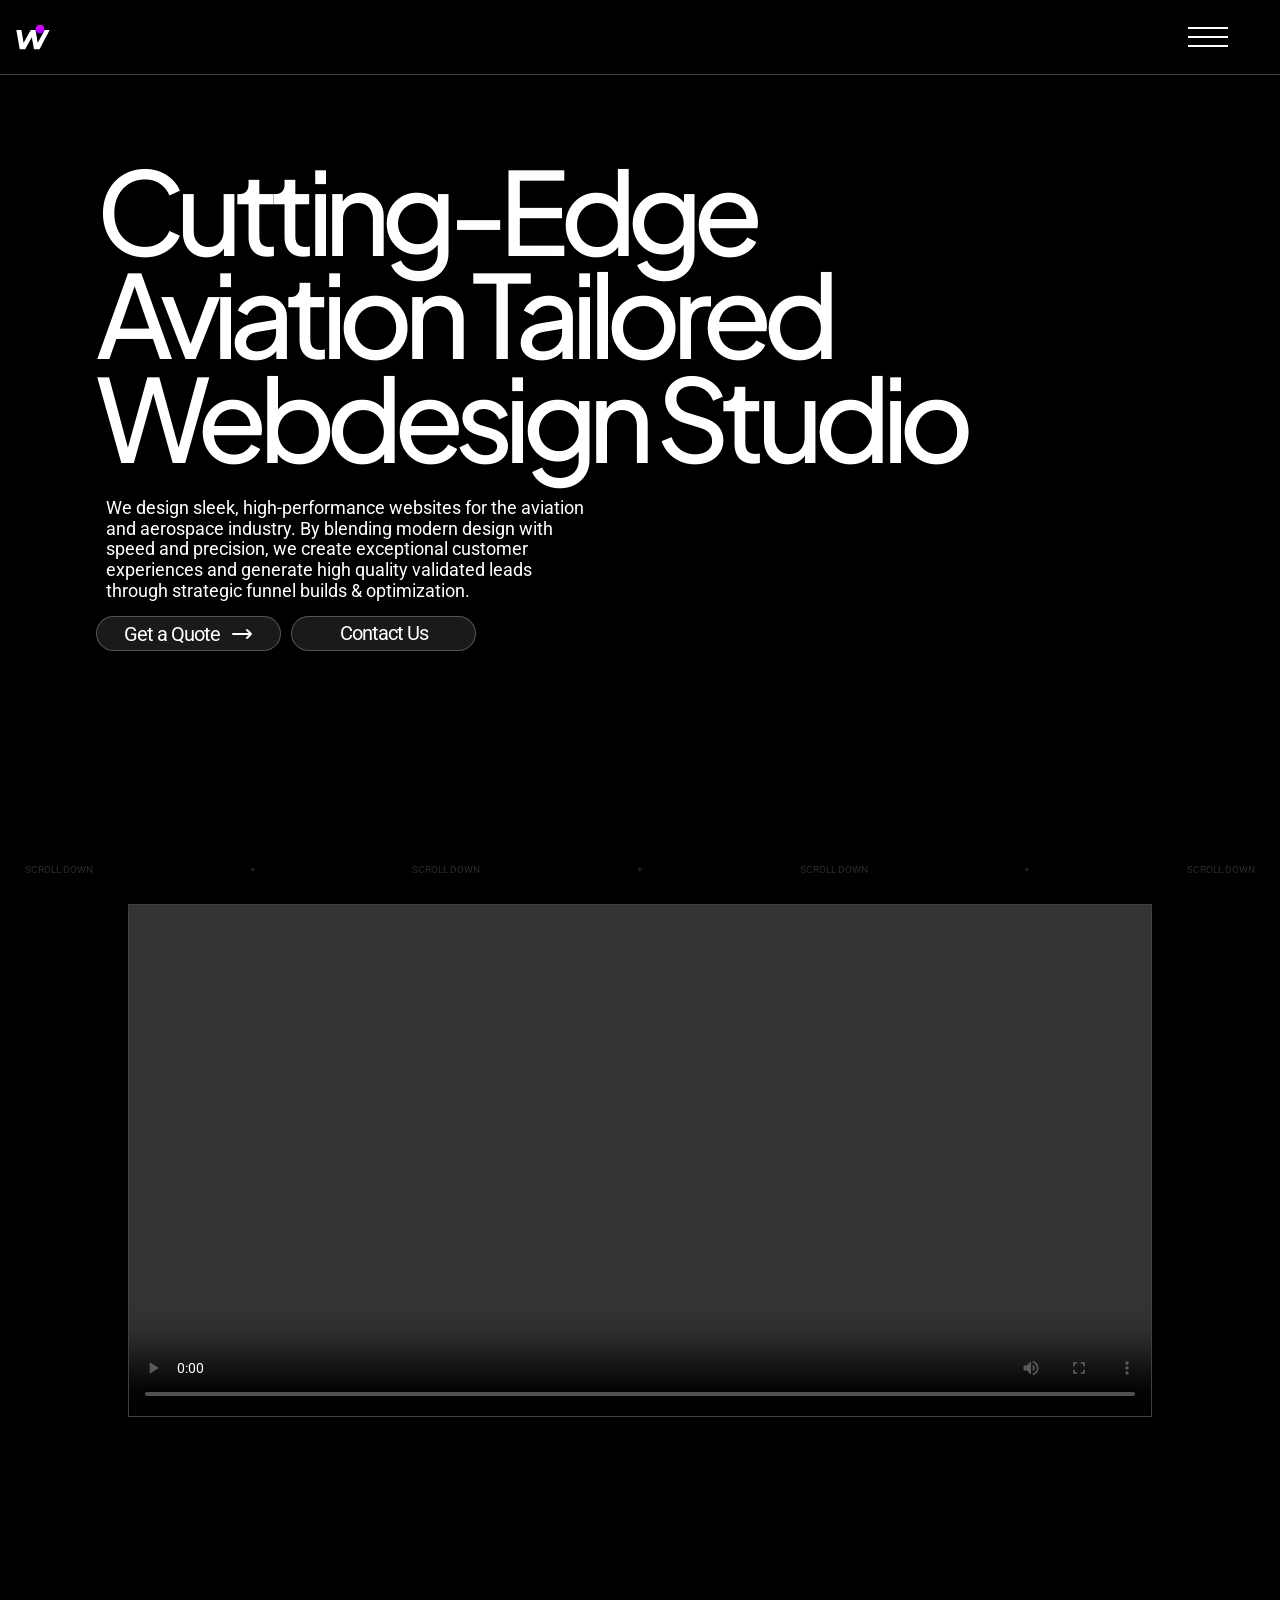
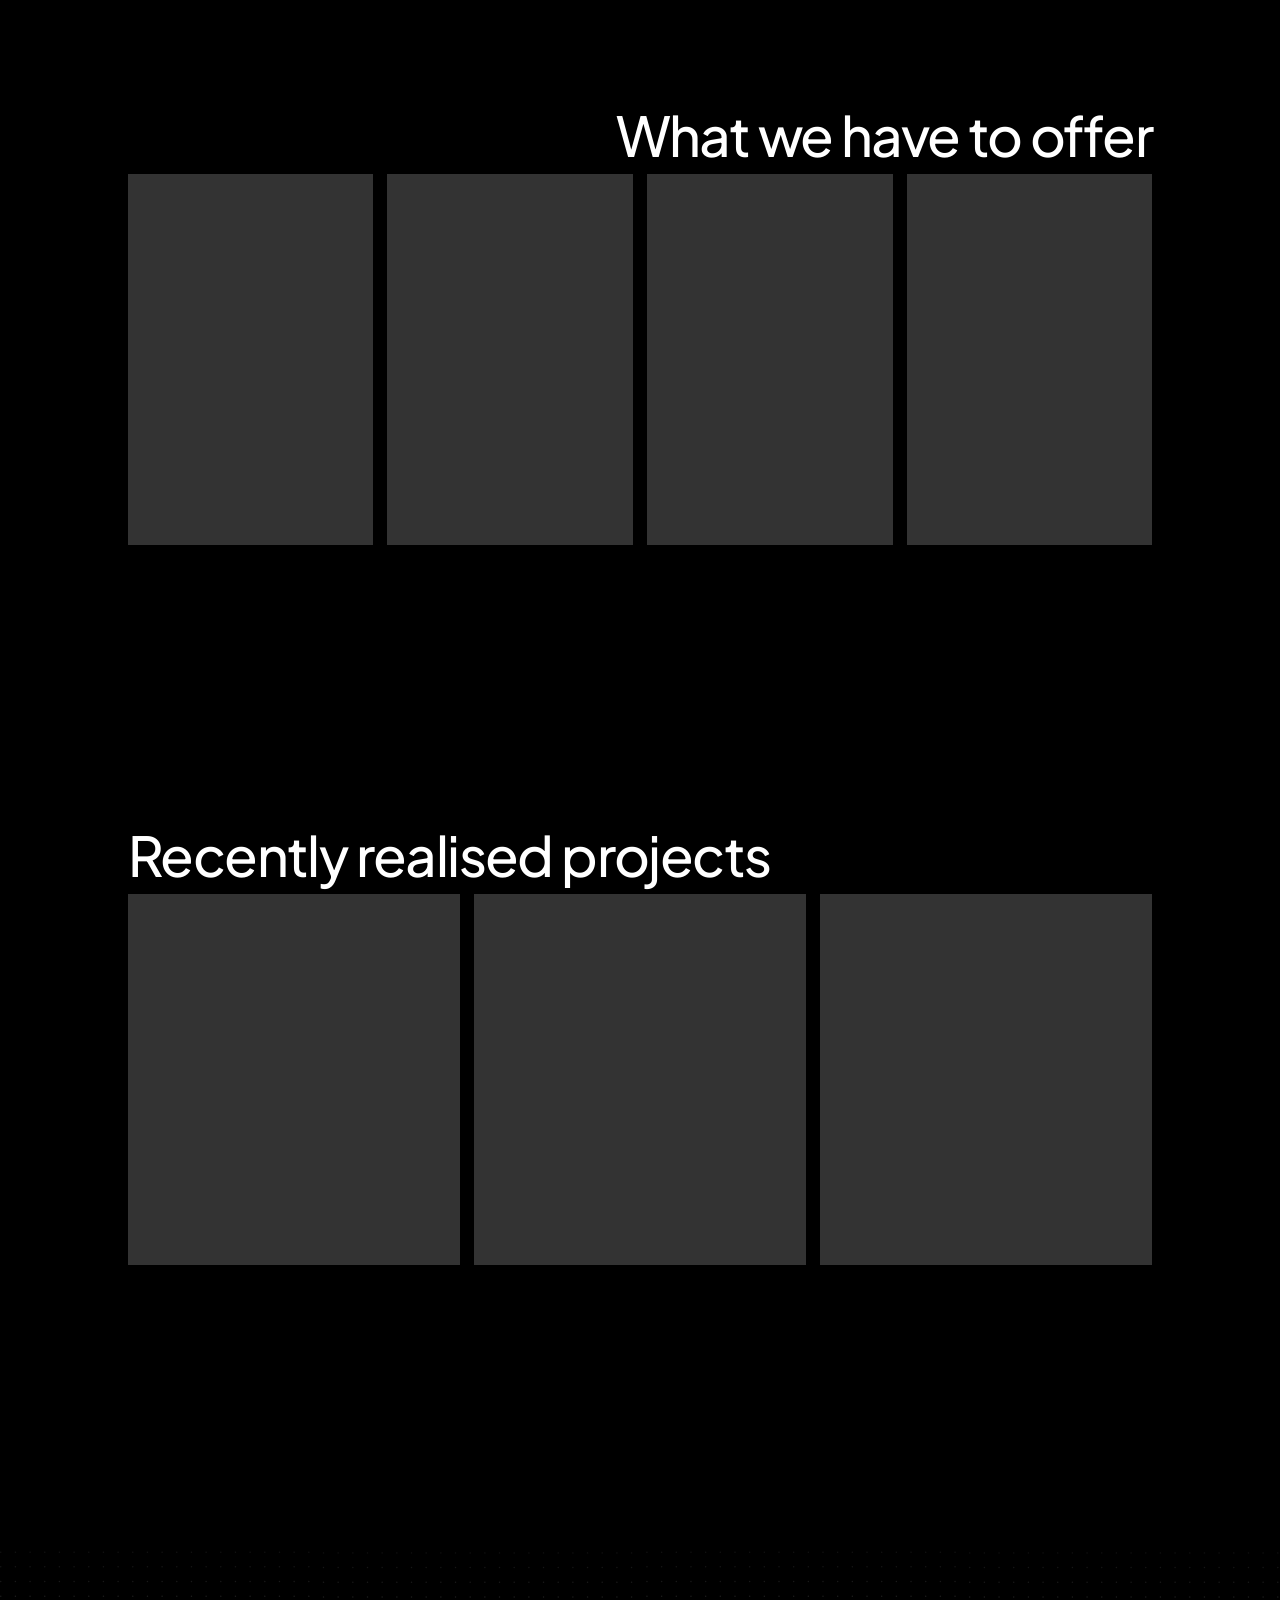
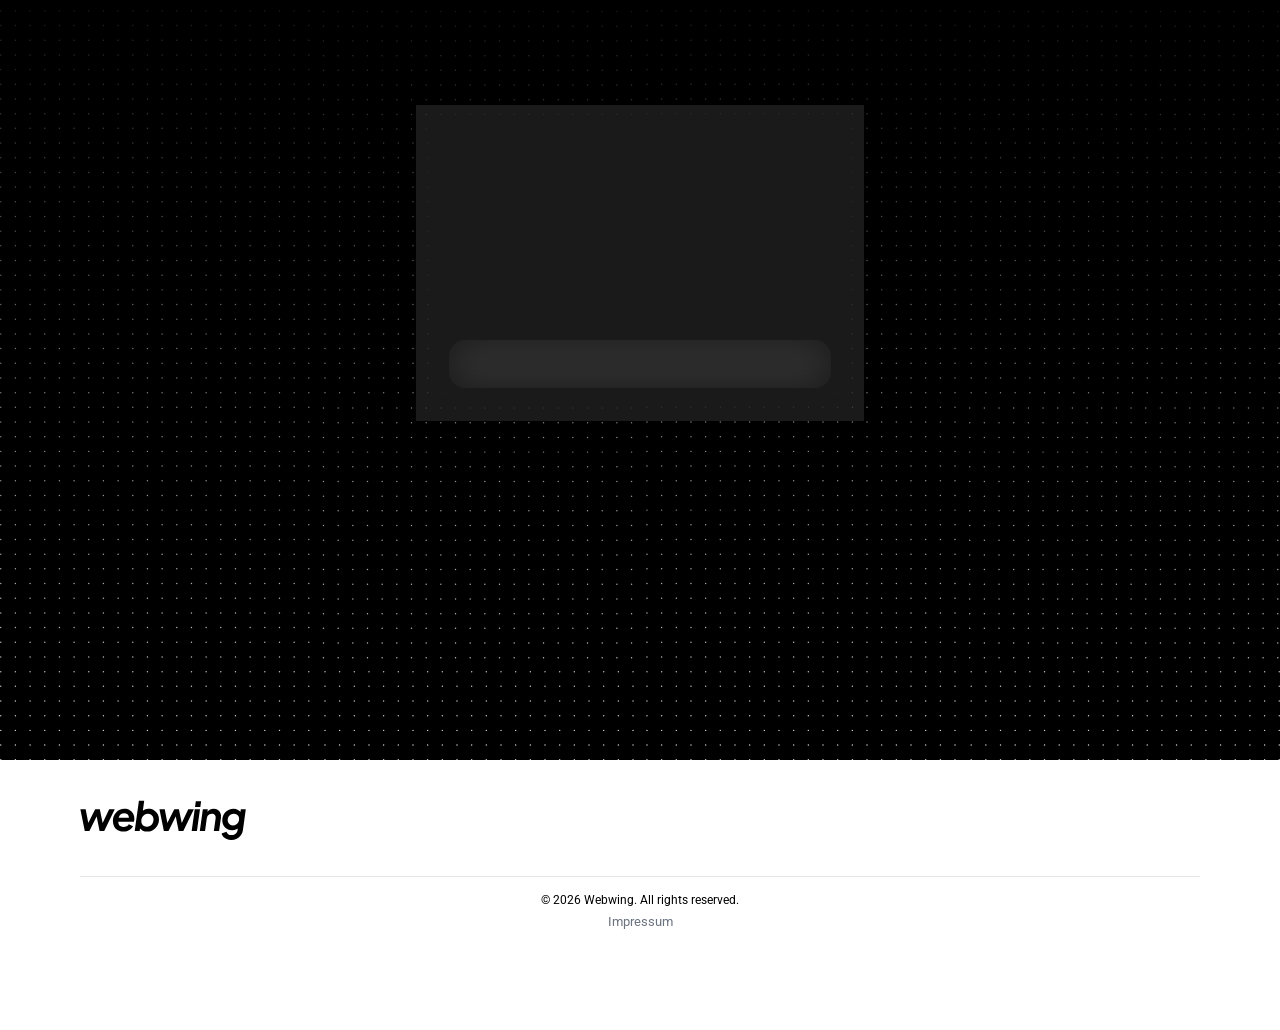
==== commit bde88364: "fix overflowing main page hero bg video" ====
--- a/index.html
+++ b/index.html
@@ -41,11 +41,13 @@
                     
                 </div>
 
-                <video class="background-video" autoplay muted loop playsinline>
-                    <source src="" type="video/webm" />
-                    Your browser does not support the video tag.
-                </video>
-
+                <div class="bg-video-container">
+                    <video class="background-video" autoplay muted loop playsinline>
+                        <source src="" type="video/webm" />
+                        Your browser does not support the video tag.
+                    </video>
+                </div>
+           
                 <div class="video-overlay-fade"></div>
 
                 <div class="scroll-reminder">
--- a/css/global.css
+++ b/css/global.css
@@ -4,6 +4,7 @@
     margin: 0;
     padding: 0;
     box-sizing: border-box;
+    overflow: visible;
 }
 
 html, body {
@@ -12,18 +13,23 @@
 
 body {
     position: relative;
-    width: 100vw;
-    overflow-x: hidden;
     font-family: 'Roboto', sans-serif;
     background-color: black;
     color: white;
+    width: 100vw;
+    overflow-x: hidden;
 }
 
 main {
-    height: 100%;
-    overflow: hidden;
-}
-
+  height: auto;
+  overflow: hidden;
+}
+
+button {
+  border: none;
+  cursor: pointer;
+  background-color: black;
+}
 
 section {
     width: 100vw;
--- a/css/index.css
+++ b/css/index.css
@@ -55,24 +55,32 @@
             font-size: 1.1rem;
         }
 
-        .background-video {
-            display: block;
+        .bg-video-container {
+            display: flex;
+            align-items: center;
+            justify-content: center;
             position: fixed;
             top: 0;
             left: 0;
             width: 100vw;
             height: 100vh;
-            object-fit: cover;
             z-index: -2;
-            opacity: 0.7;
-        }
+        }
+
+            .background-video {
+                width: 100vw;
+                height: 100vh;
+                object-fit: cover;
+                z-index: -2;
+                opacity: 0.7;
+            }
 
         .video-overlay-fade {
             position: fixed;
             top: 0;
             left: 0;
             height: 100%;
-            width: 100%;
+            width: 100vw;
             background: linear-gradient(to top, rgba(0,0,0) 0%, rgba(0,0,0,0.5) 40%);
             z-index: -1;
         }
@@ -348,6 +356,8 @@
 
     .cta-section {
         min-height: 100vh;
+        width: 100vw;
+        overflow: hidden;
         display: flex;
         align-items: center;
         justify-content: center;
@@ -423,7 +433,9 @@
       
     .bg-svg-container {
         width: 100vw;
-        position: fixed;
+        height: fit-content;
+        min-height: 350vh;
+        position: absolute;
         left: 0;
         top: 0;
         z-index: -10;
@@ -446,29 +458,6 @@
         color: rgba(0, 0, 0, 0);
     }
       
-      .scroll-reminder::after {
-        content: '';
-        position: absolute;
-        bottom: 10vh;
-        left: 50%;
-        transform: translateX(-50%);
-        width: 40px;
-        height: 40px;
-        background-image: url("data:image/svg+xml,%3Csvg width='40' height='40' viewBox='0 0 24 24' fill='none' xmlns='http://www.w3.org/2000/svg'%3E%3Cpath d='M12 4V20M12 20L5 13M12 20L19 13' stroke='white' stroke-opacity='0.6' stroke-width='2' stroke-linecap='round' stroke-linejoin='round'/%3E%3C/svg%3E");
-        background-size: contain;
-        background-repeat: no-repeat;
-        background-position: center;
-        pointer-events: none;
-      
-        /* stack two animations:
-           1) fadeIn: 1s ease forwards, delay 2s
-           2) bounce: 2s ease-in-out infinite, delay 3s (i.e. 2s + 1s) */
-        opacity: 0;
-        animation:
-          fadeIn 1s ease forwards 2s,
-          bounce 2s ease-in-out infinite 3s;
-      }
-      
       @keyframes fadeIn {
         from { opacity: 0; }
         to   { opacity: 1; }
@@ -483,15 +472,6 @@
         }
       }
       
-
-    @keyframes bounceArrow {
-      0%, 100% {
-        transform: translateX(-50%) translateY(0);
-      }
-      50% {
-        transform: translateX(-50%) translateY(10px);
-      }
-    }
 }
 
 @media only screen and (min-width: 500px) and (orientation: portrait) and (pointer:coarse) {
@@ -559,28 +539,9 @@
     .scroll-reminder {
         color: rgba(0, 0, 0, 0);
     }
-      
-      .scroll-reminder::after {
-        content: '';
-        position: absolute;
-        bottom: 0;
-        left: 50%;
-        transform: translateX(-50%);
-        width: 40px;
-        height: 40px;
-        background-image: url("data:image/svg+xml,%3Csvg width='40' height='40' viewBox='0 0 24 24' fill='none' xmlns='http://www.w3.org/2000/svg'%3E%3Cpath d='M12 4V20M12 20L5 13M12 20L19 13' stroke='white' stroke-opacity='0.6' stroke-width='2' stroke-linecap='round' stroke-linejoin='round'/%3E%3C/svg%3E");
-        background-size: contain;
-        background-repeat: no-repeat;
-        background-position: center;
-        pointer-events: none;
-      
-        /* stack two animations:
-           1) fadeIn: 1s ease forwards, delay 2s
-           2) bounce: 2s ease-in-out infinite, delay 3s (i.e. 2s + 1s) */
-        opacity: 0;
-        animation:
-          fadeIn 1s ease forwards 2s,
-          bounce 2s ease-in-out infinite 3s;
+
+      .scroll-fade {
+        visibility: hidden;
       }
 
     .hero-section .cta-wrapper {
@@ -605,16 +566,6 @@
         }
       }
       
-
-    @keyframes bounceArrow {
-      0%, 100% {
-        transform: translateX(-50%) translateY(0);
-      }
-      50% {
-        transform: translateX(-50%) translateY(10px);
-      }
-    }
-
     .offer-section-title, .projects-section-title {
         font-size: calc(40px + 0.390625vw);
     }
--- a/css/global.css
+++ b/css/global.css
@@ -4,6 +4,7 @@
     margin: 0;
     padding: 0;
     box-sizing: border-box;
+    overflow: visible;
 }
 
 html, body {
@@ -12,18 +13,23 @@
 
 body {
     position: relative;
-    width: 100vw;
-    overflow-x: hidden;
     font-family: 'Roboto', sans-serif;
     background-color: black;
     color: white;
+    width: 100vw;
+    overflow-x: hidden;
 }
 
 main {
-    height: 100%;
-    overflow: hidden;
-}
-
+  height: auto;
+  overflow: hidden;
+}
+
+button {
+  border: none;
+  cursor: pointer;
+  background-color: black;
+}
 
 section {
     width: 100vw;
--- a/css/index.css
+++ b/css/index.css
@@ -55,24 +55,32 @@
             font-size: 1.1rem;
         }
 
-        .background-video {
-            display: block;
+        .bg-video-container {
+            display: flex;
+            align-items: center;
+            justify-content: center;
             position: fixed;
             top: 0;
             left: 0;
             width: 100vw;
             height: 100vh;
-            object-fit: cover;
             z-index: -2;
-            opacity: 0.7;
-        }
+        }
+
+            .background-video {
+                width: 100vw;
+                height: 100vh;
+                object-fit: cover;
+                z-index: -2;
+                opacity: 0.7;
+            }
 
         .video-overlay-fade {
             position: fixed;
             top: 0;
             left: 0;
             height: 100%;
-            width: 100%;
+            width: 100vw;
             background: linear-gradient(to top, rgba(0,0,0) 0%, rgba(0,0,0,0.5) 40%);
             z-index: -1;
         }
@@ -348,6 +356,8 @@
 
     .cta-section {
         min-height: 100vh;
+        width: 100vw;
+        overflow: hidden;
         display: flex;
         align-items: center;
         justify-content: center;
@@ -423,7 +433,9 @@
       
     .bg-svg-container {
         width: 100vw;
-        position: fixed;
+        height: fit-content;
+        min-height: 350vh;
+        position: absolute;
         left: 0;
         top: 0;
         z-index: -10;
@@ -446,29 +458,6 @@
         color: rgba(0, 0, 0, 0);
     }
       
-      .scroll-reminder::after {
-        content: '';
-        position: absolute;
-        bottom: 10vh;
-        left: 50%;
-        transform: translateX(-50%);
-        width: 40px;
-        height: 40px;
-        background-image: url("data:image/svg+xml,%3Csvg width='40' height='40' viewBox='0 0 24 24' fill='none' xmlns='http://www.w3.org/2000/svg'%3E%3Cpath d='M12 4V20M12 20L5 13M12 20L19 13' stroke='white' stroke-opacity='0.6' stroke-width='2' stroke-linecap='round' stroke-linejoin='round'/%3E%3C/svg%3E");
-        background-size: contain;
-        background-repeat: no-repeat;
-        background-position: center;
-        pointer-events: none;
-      
-        /* stack two animations:
-           1) fadeIn: 1s ease forwards, delay 2s
-           2) bounce: 2s ease-in-out infinite, delay 3s (i.e. 2s + 1s) */
-        opacity: 0;
-        animation:
-          fadeIn 1s ease forwards 2s,
-          bounce 2s ease-in-out infinite 3s;
-      }
-      
       @keyframes fadeIn {
         from { opacity: 0; }
         to   { opacity: 1; }
@@ -483,15 +472,6 @@
         }
       }
       
-
-    @keyframes bounceArrow {
-      0%, 100% {
-        transform: translateX(-50%) translateY(0);
-      }
-      50% {
-        transform: translateX(-50%) translateY(10px);
-      }
-    }
 }
 
 @media only screen and (min-width: 500px) and (orientation: portrait) and (pointer:coarse) {
@@ -559,28 +539,9 @@
     .scroll-reminder {
         color: rgba(0, 0, 0, 0);
     }
-      
-      .scroll-reminder::after {
-        content: '';
-        position: absolute;
-        bottom: 0;
-        left: 50%;
-        transform: translateX(-50%);
-        width: 40px;
-        height: 40px;
-        background-image: url("data:image/svg+xml,%3Csvg width='40' height='40' viewBox='0 0 24 24' fill='none' xmlns='http://www.w3.org/2000/svg'%3E%3Cpath d='M12 4V20M12 20L5 13M12 20L19 13' stroke='white' stroke-opacity='0.6' stroke-width='2' stroke-linecap='round' stroke-linejoin='round'/%3E%3C/svg%3E");
-        background-size: contain;
-        background-repeat: no-repeat;
-        background-position: center;
-        pointer-events: none;
-      
-        /* stack two animations:
-           1) fadeIn: 1s ease forwards, delay 2s
-           2) bounce: 2s ease-in-out infinite, delay 3s (i.e. 2s + 1s) */
-        opacity: 0;
-        animation:
-          fadeIn 1s ease forwards 2s,
-          bounce 2s ease-in-out infinite 3s;
+
+      .scroll-fade {
+        visibility: hidden;
       }
 
     .hero-section .cta-wrapper {
@@ -605,16 +566,6 @@
         }
       }
       
-
-    @keyframes bounceArrow {
-      0%, 100% {
-        transform: translateX(-50%) translateY(0);
-      }
-      50% {
-        transform: translateX(-50%) translateY(10px);
-      }
-    }
-
     .offer-section-title, .projects-section-title {
         font-size: calc(40px + 0.390625vw);
     }
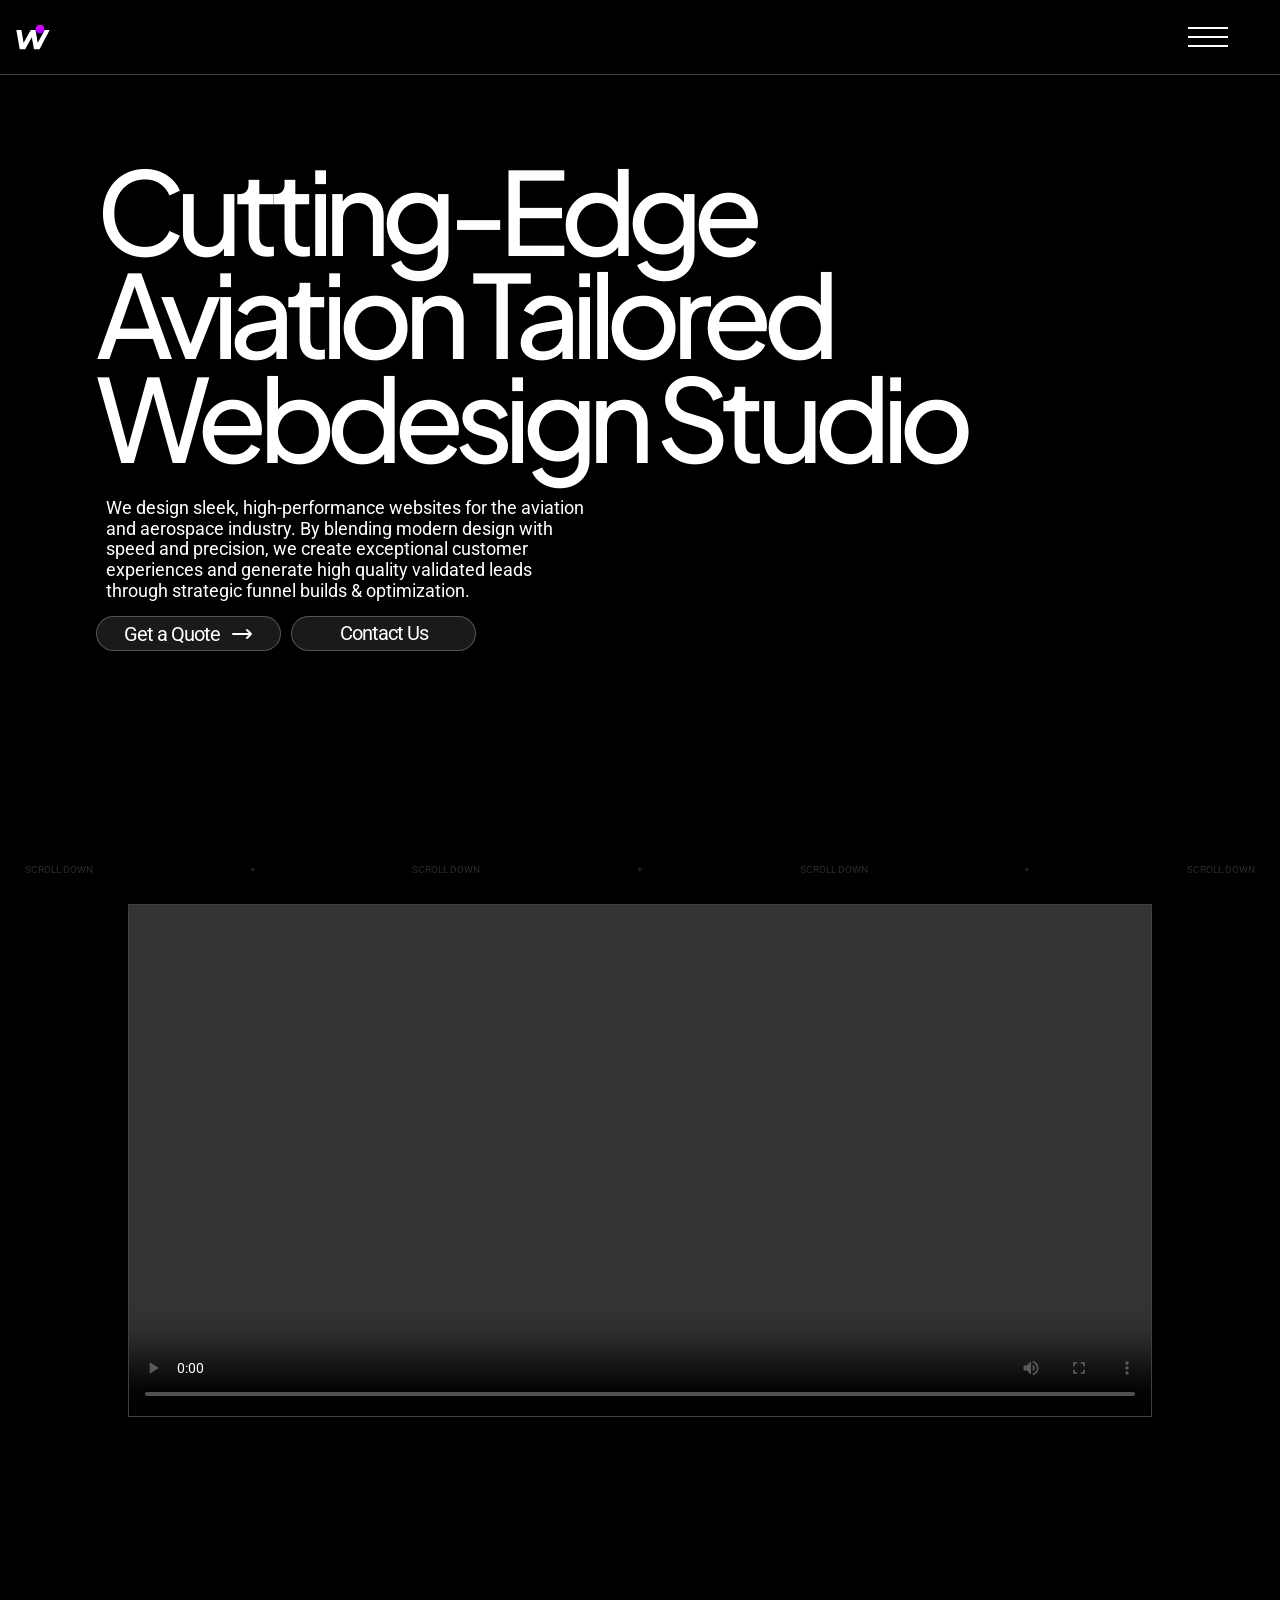
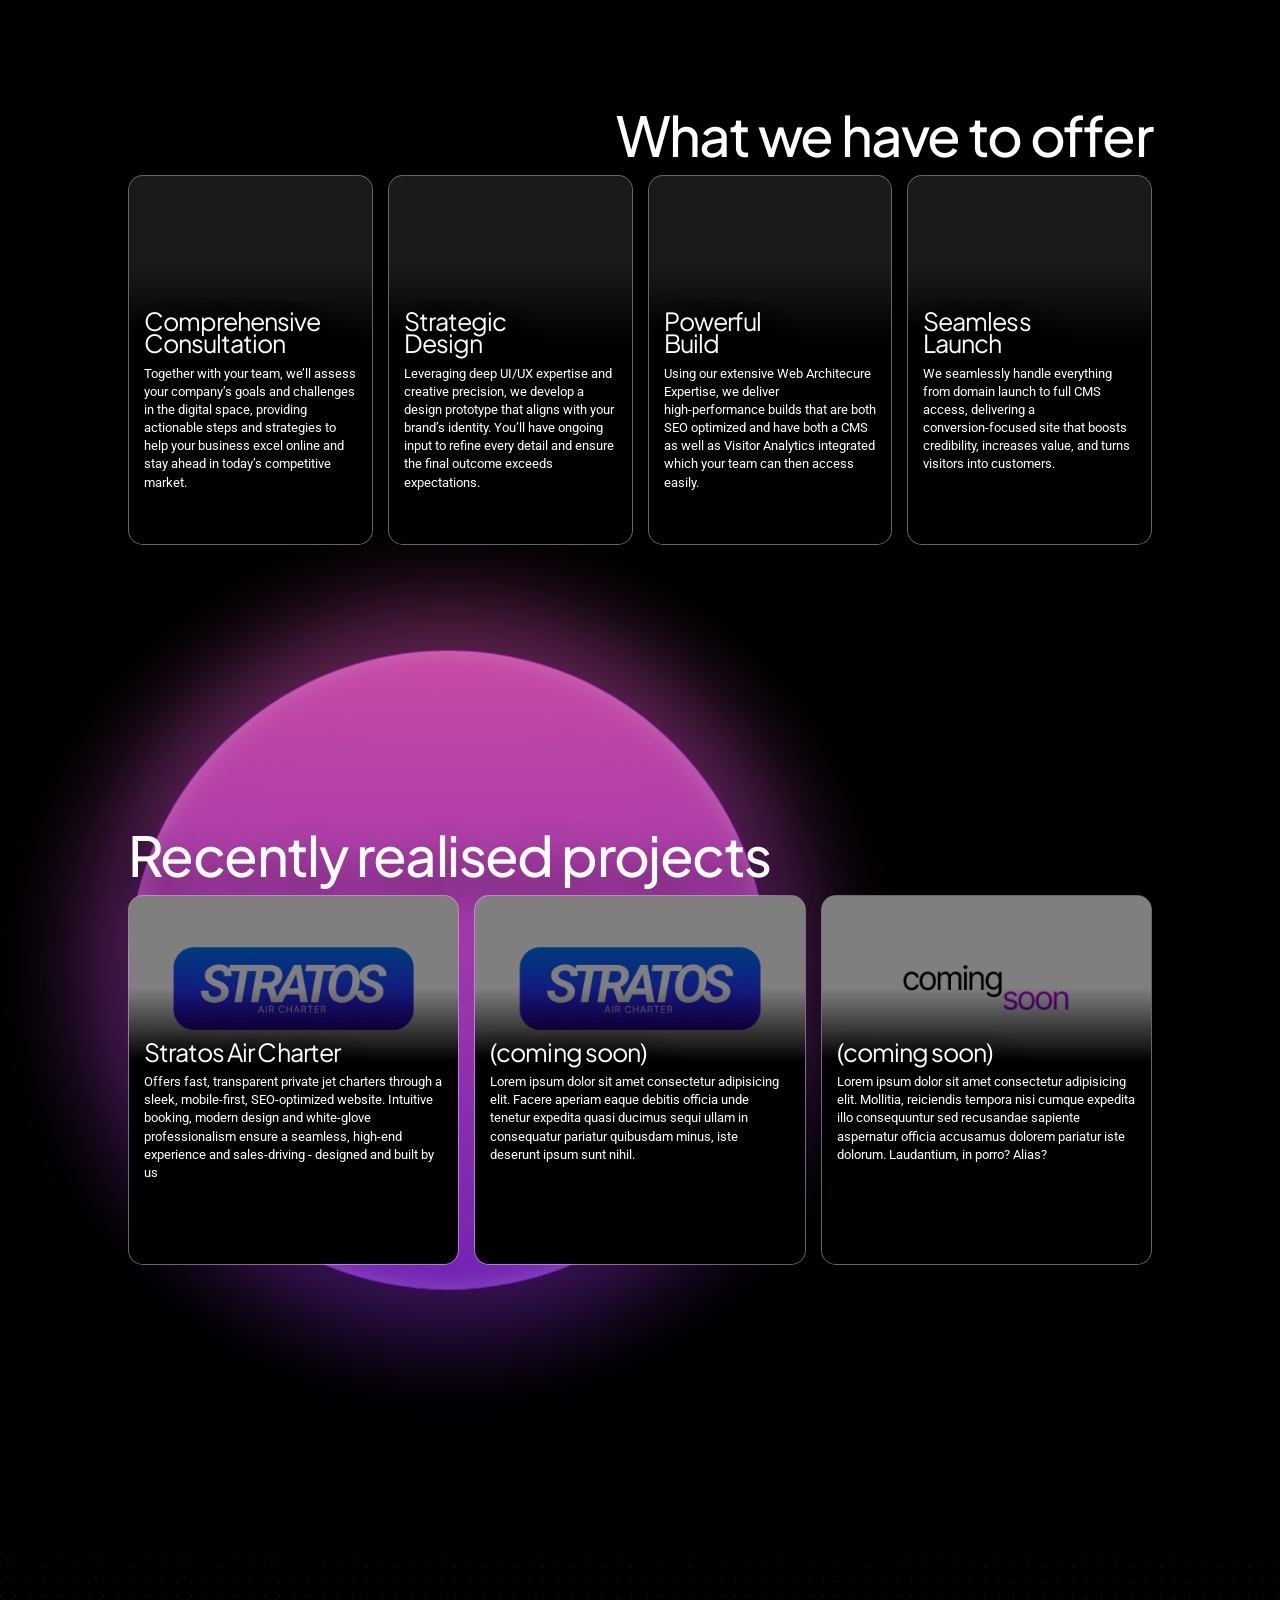
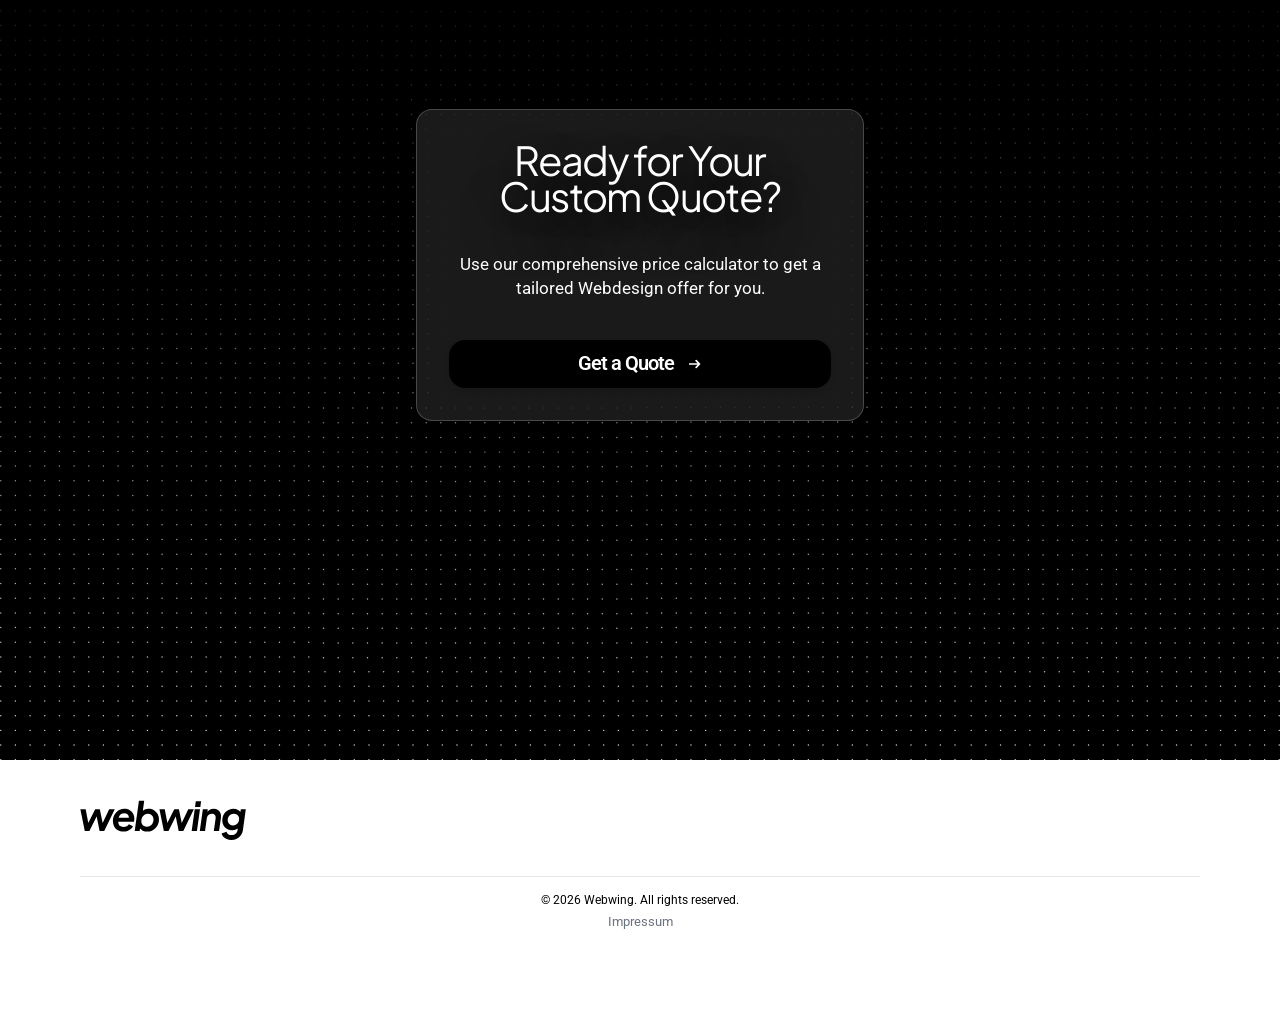
==== commit c59d0e50: "fix? script loading sequence to fix cta not displayed bug" ====
--- a/index.html
+++ b/index.html
@@ -11,8 +11,9 @@
   <link rel="stylesheet" href="css/global.css" />
   <link rel="stylesheet" href="css/index.css" />
 
-  <script src="js/components/cta.js" defer></script>
+
   <script src="js/components/nav.js"></script>
+  <script src="js/components/cta.js"></script>
 
   <link rel="icon" href="assets/icons/favicon.svg" type="image/svg+xml" />
 
--- a/css/index.css
+++ b/css/index.css
@@ -439,6 +439,7 @@
         left: 0;
         top: 0;
         z-index: -10;
+        overflow-x: hidden;
     }
         /* SVG line */
         .bg-svg-line {
@@ -611,8 +612,15 @@
         width: 60vw;
     }
 
+    .cta-section {
+        min-height: 120vh;
+        padding-bottom: 60vh;
+    }
+
     .cta-container {
         justify-content: flex-start;
+        border: 3px solid #ff5fcd;
+        box-shadow: 5px 5px 100px #ff5fcd;
     }
 
     .cta-title {
--- a/css/index.css
+++ b/css/index.css
@@ -439,6 +439,7 @@
         left: 0;
         top: 0;
         z-index: -10;
+        overflow-x: hidden;
     }
         /* SVG line */
         .bg-svg-line {
@@ -611,8 +612,15 @@
         width: 60vw;
     }
 
+    .cta-section {
+        min-height: 120vh;
+        padding-bottom: 60vh;
+    }
+
     .cta-container {
         justify-content: flex-start;
+        border: 3px solid #ff5fcd;
+        box-shadow: 5px 5px 100px #ff5fcd;
     }
 
     .cta-title {
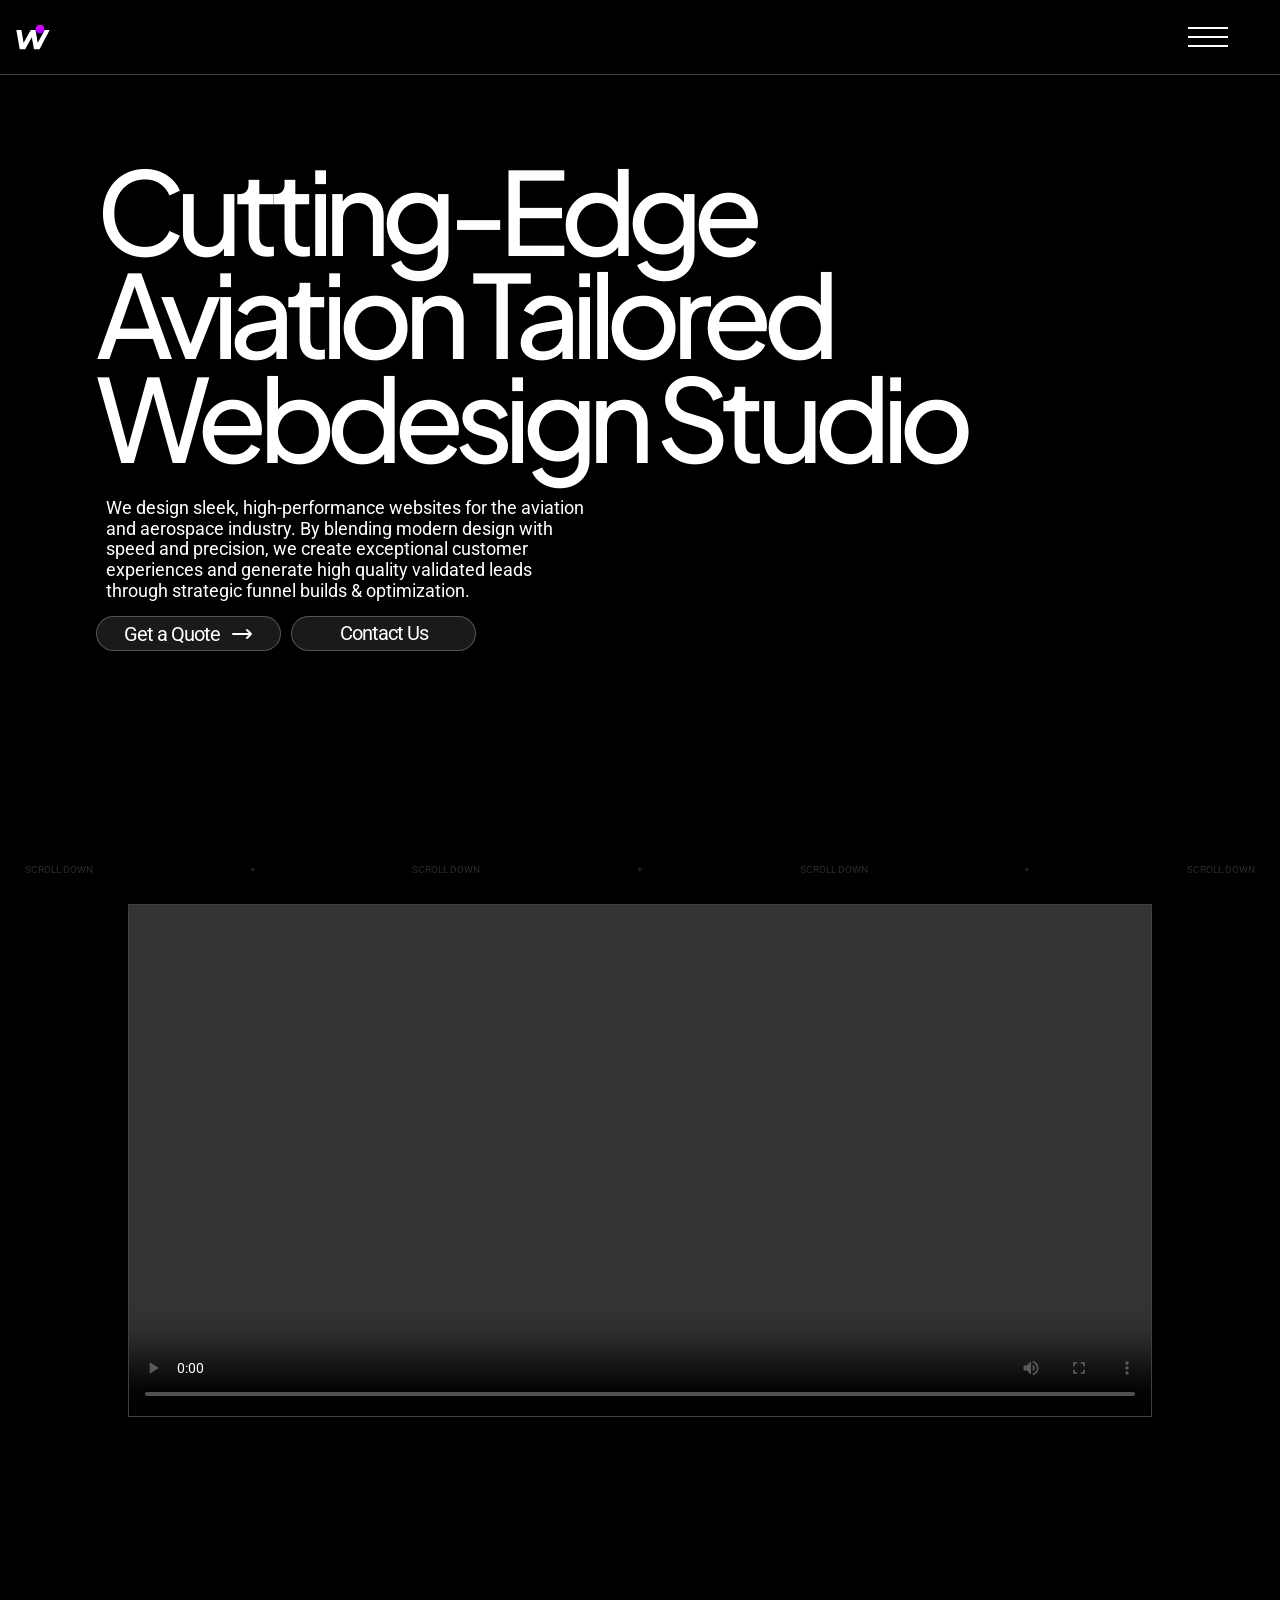
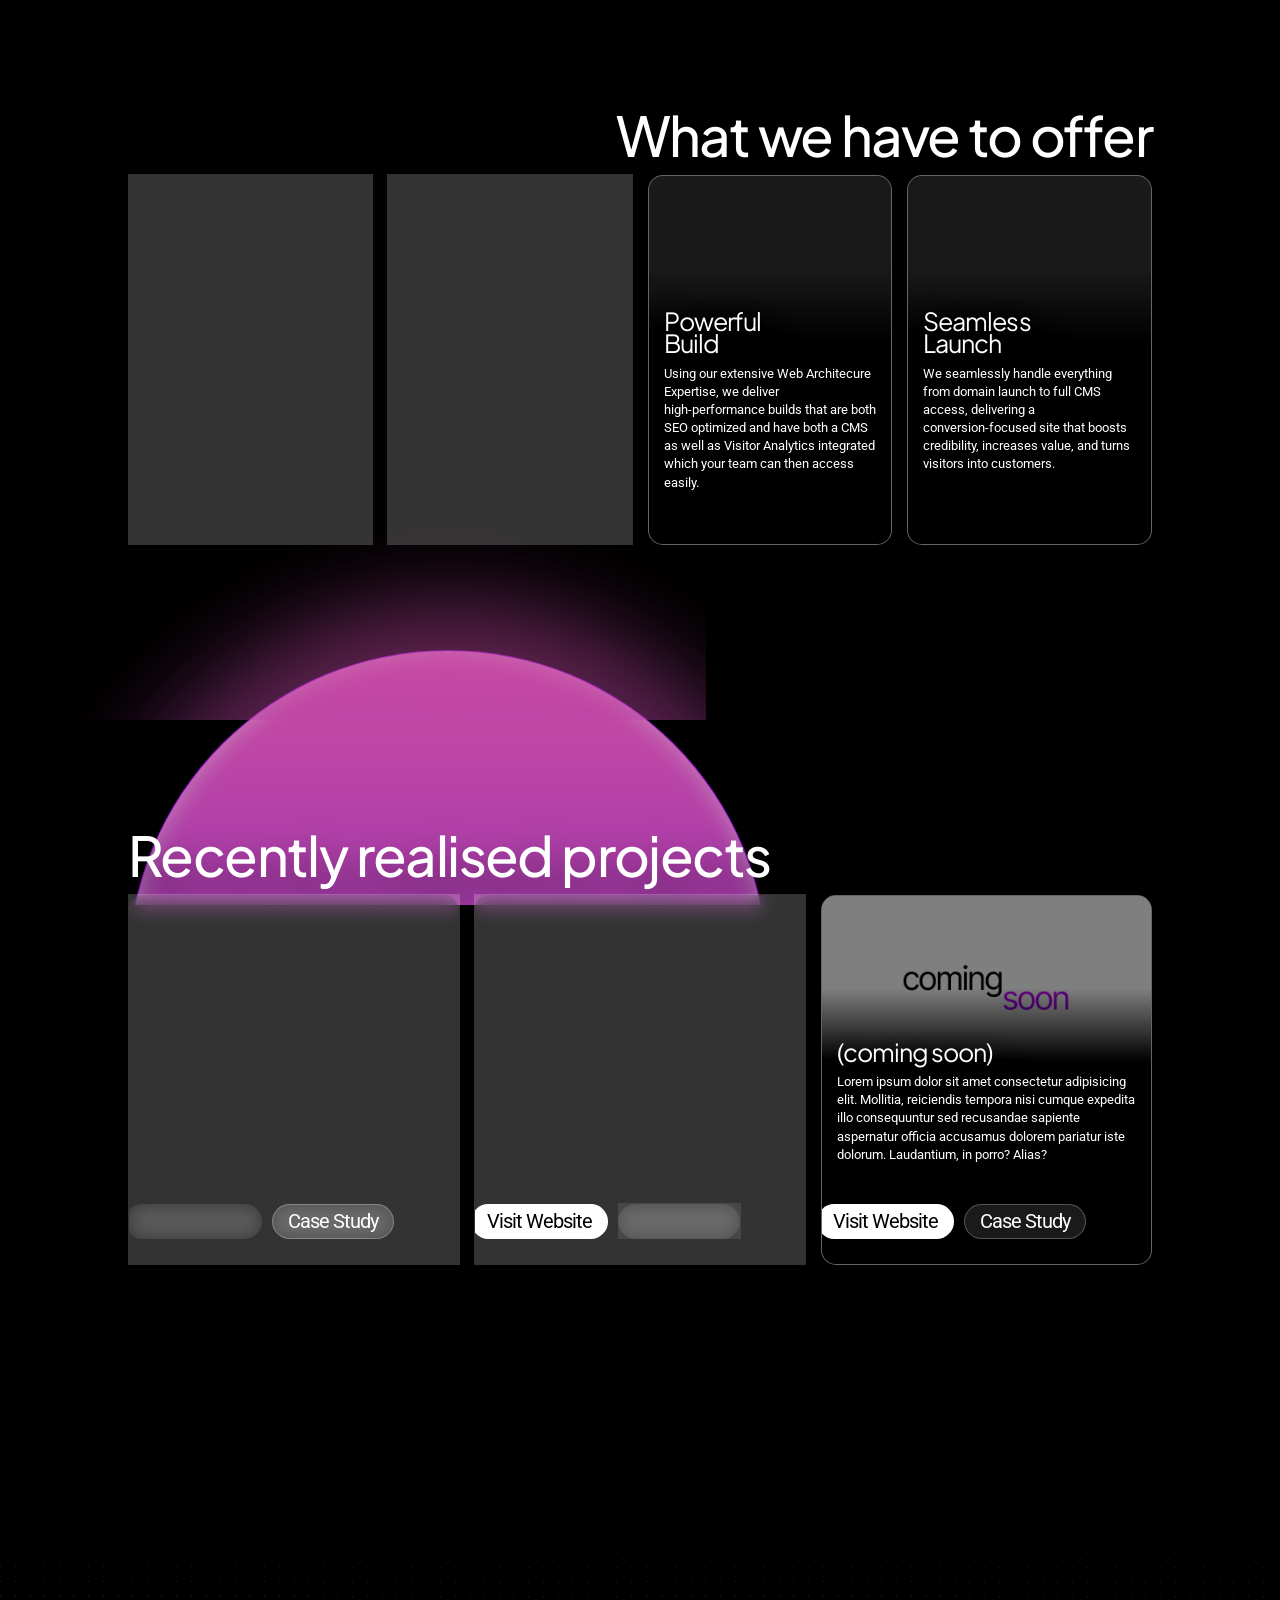
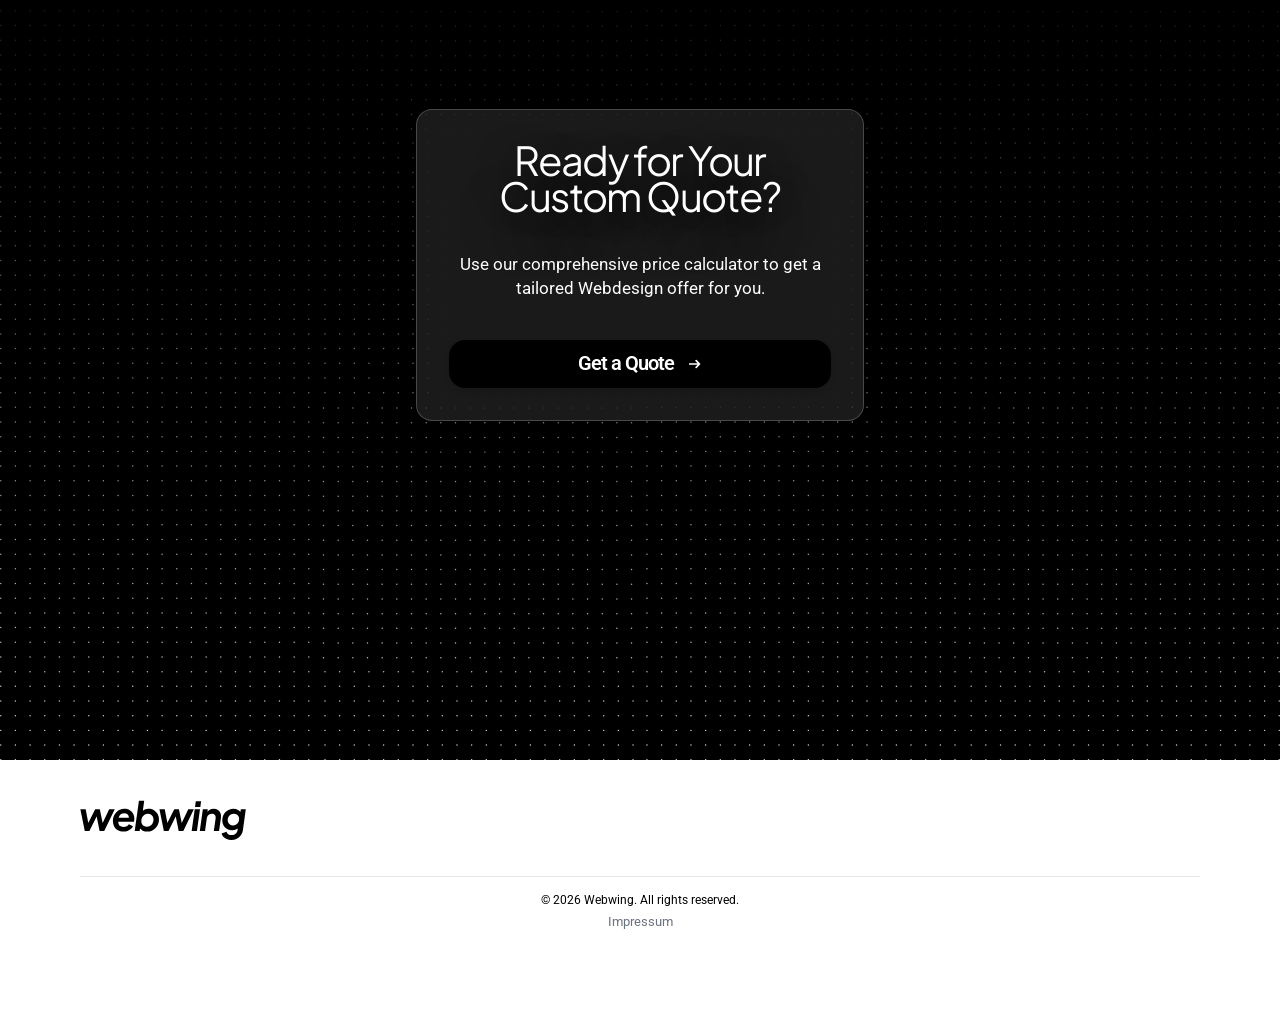
==== commit ede136c0: "add Google Analytics" ====
--- a/index.html
+++ b/index.html
@@ -11,11 +11,89 @@
   <link rel="stylesheet" href="css/global.css" />
   <link rel="stylesheet" href="css/index.css" />
 
+  <!-- Google tag (gtag.js) -->
+<script async src="https://www.googletagmanager.com/gtag/js?id=G-BBBL9LB7LN"></script>
+<script>
+  window.dataLayer = window.dataLayer || [];
+  function gtag(){dataLayer.push(arguments);}
+  gtag('js', new Date());
+
+  gtag('config', 'G-BBBL9LB7LN');
+</script>
 
   <script src="js/components/nav.js"></script>
   <script src="js/components/cta.js"></script>
 
   <link rel="icon" href="assets/icons/favicon.svg" type="image/svg+xml" />
+
+  <script type="application/ld+json">
+    {
+      "@context": "https://schema.org",
+      "@graph": [
+        {
+          "@type": "Organization",
+          "@id": "https://webwing.agency/#organization",
+          "name": "Webwing Design Agency",
+          "url": "https://webwing.agency",
+          "logo": "https://webwing.agency/assets/logo.svg",
+          "sameAs": [
+            "https://www.instagram.com/webwing.agency"
+          ],
+          "description": "Webwing designs sleek, high-performance websites for the aviation and aerospace industry. By blending modern design with speed and precision, they create exceptional customer experiences and generate high-quality leads through strategic funnel builds and optimization."
+        },
+        {
+          "@type": "WebSite",
+          "@id": "https://webwing.agency/#website",
+          "url": "https://webwing.agency",
+          "name": "Webwing",
+          "description": "We design sleek, high-performance websites for the aviation and aerospace industry. Combining modern design, speed, precision, and an obsession for great user metrics, we create customer experiences that generate validated leads and help your enterprise soar.",
+          "publisher": {
+            "@id": "https://webwing.agency/#organization"
+          },
+          "potentialAction": {
+            "@type": "RequestQuoteAction",
+            "target": "https://webwing.agency/get-a-quote",
+            "name": "Get a Quote"
+          }
+        },
+        {
+          "@type": "Service",
+          "@id": "https://webwing.agency/services#consultation",
+          "serviceType": "Consultation",
+          "provider": {
+            "@id": "https://webwing.agency/#organization"
+          },
+          "name": "Consultation",
+          "description": "Collaborative strategy and planning sessions to define your project’s goals, scope, and roadmap.",
+          "url": "https://webwing.agency/services#consultation"
+        },
+        {
+          "@type": "Service",
+          "@id": "https://webwing.agency/services#redesign",
+          "serviceType": "Website Redesign",
+          "provider": {
+            "@id": "https://webwing.agency/#organization"
+          },
+          "name": "Website Redesigns",
+          "description": "Custom redesign of your user interface and experience to create visually impressive, highly usable websites that outperform competitors.",
+          "url": "https://webwing.agency/services#redesign"
+        },
+        {
+          "@type": "Service",
+          "@id": "https://webwing.agency/services#ground-up-build",
+          "serviceType": "Web Development",
+          "provider": {
+            "@id": "https://webwing.agency/#organization"
+          },
+          "name": "Ground-Up Website Builds",
+          "description": "Scalable, robust web development using modern frameworks. We deliver high-performance websites with minimal hassle.",
+          "url": "https://webwing.agency/services#ground-up-build"
+        }
+      ]
+    }
+    </script>
+    
+    
 
 </head>
 <body data-barba="wrapper">
--- a/css/global.css
+++ b/css/global.css
@@ -83,10 +83,10 @@
 }
 
 /* onload hide to prevent unstyled flash - show on index load */
-.standard-cta,
-.standard-cta-contact,
-.large-cta,
-.secondary-cta {
+.hero-section .standard-cta,
+.hero-section .standard-cta-contact,
+.quote-section .large-cta,
+.hero-section .secondary-cta {
     visibility: hidden;
 }
 
--- a/css/global.css
+++ b/css/global.css
@@ -83,10 +83,10 @@
 }
 
 /* onload hide to prevent unstyled flash - show on index load */
-.standard-cta,
-.standard-cta-contact,
-.large-cta,
-.secondary-cta {
+.hero-section .standard-cta,
+.hero-section .standard-cta-contact,
+.quote-section .large-cta,
+.hero-section .secondary-cta {
     visibility: hidden;
 }
 
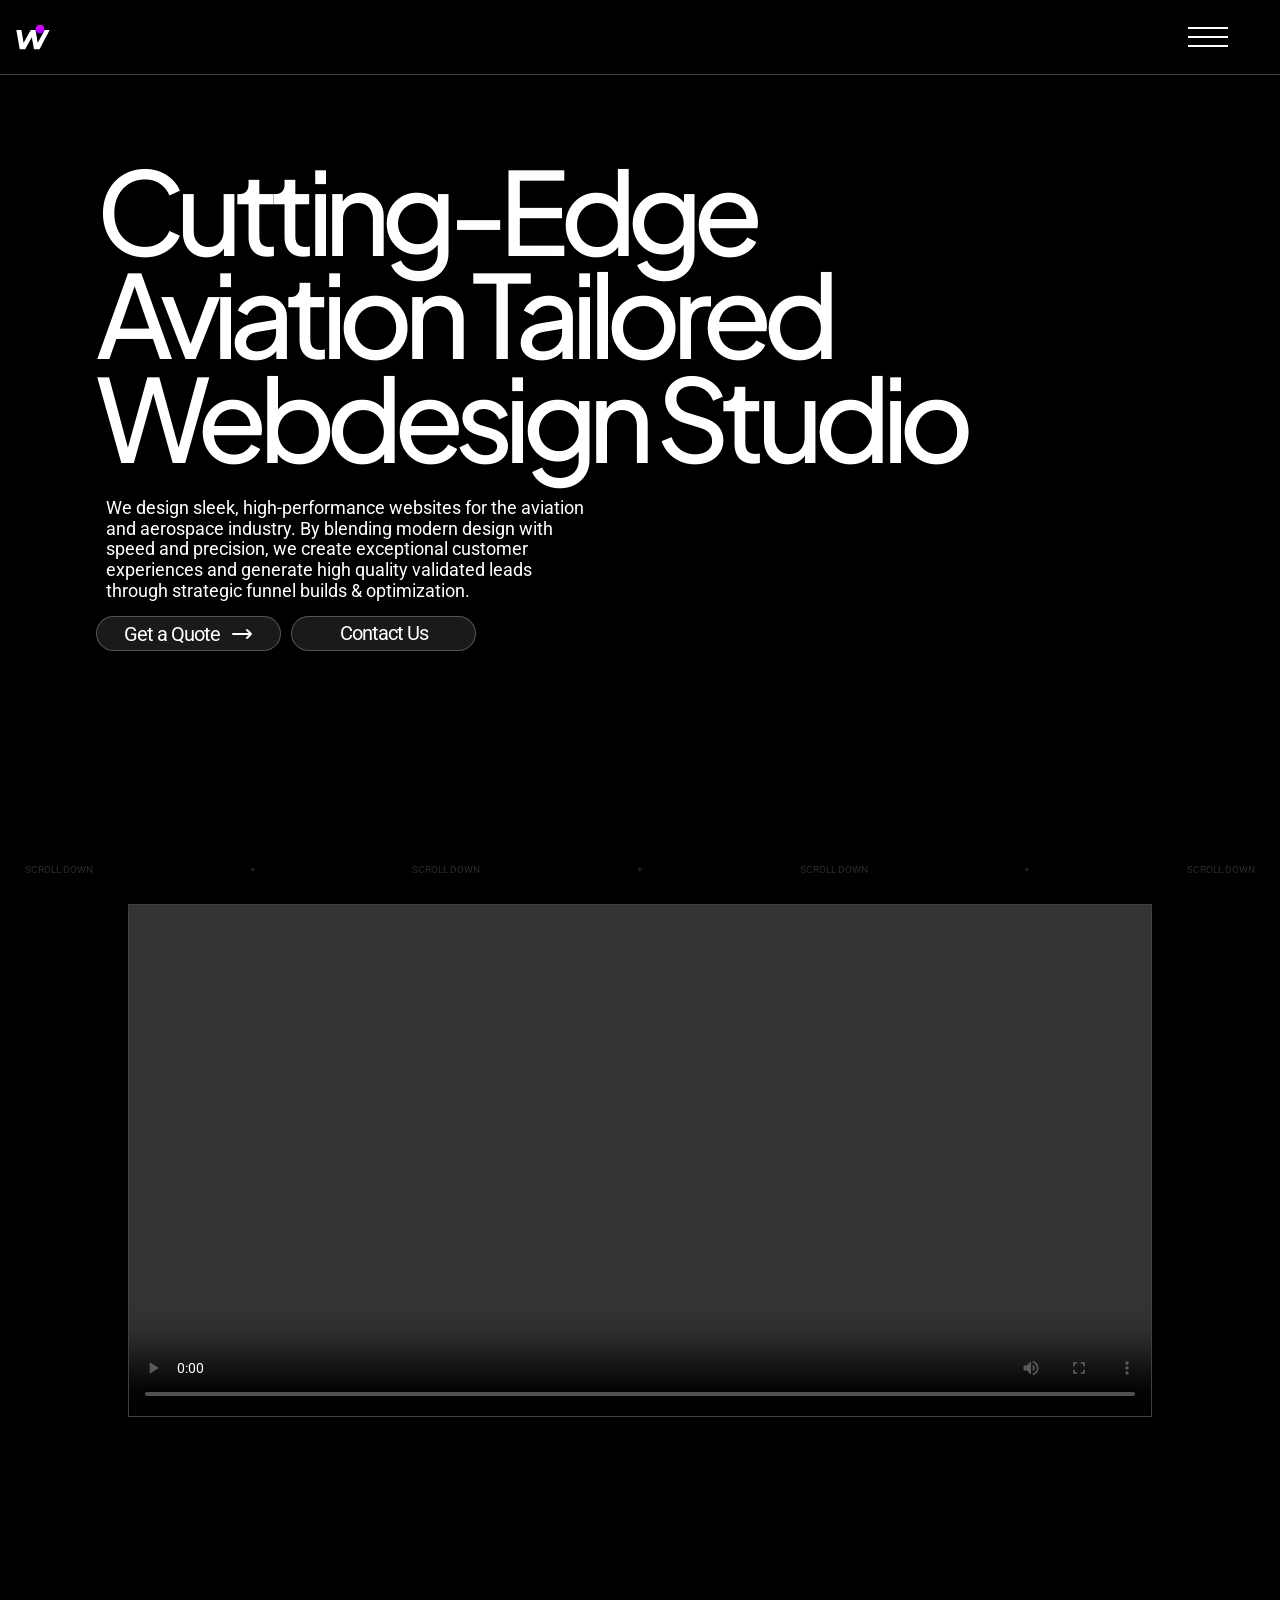
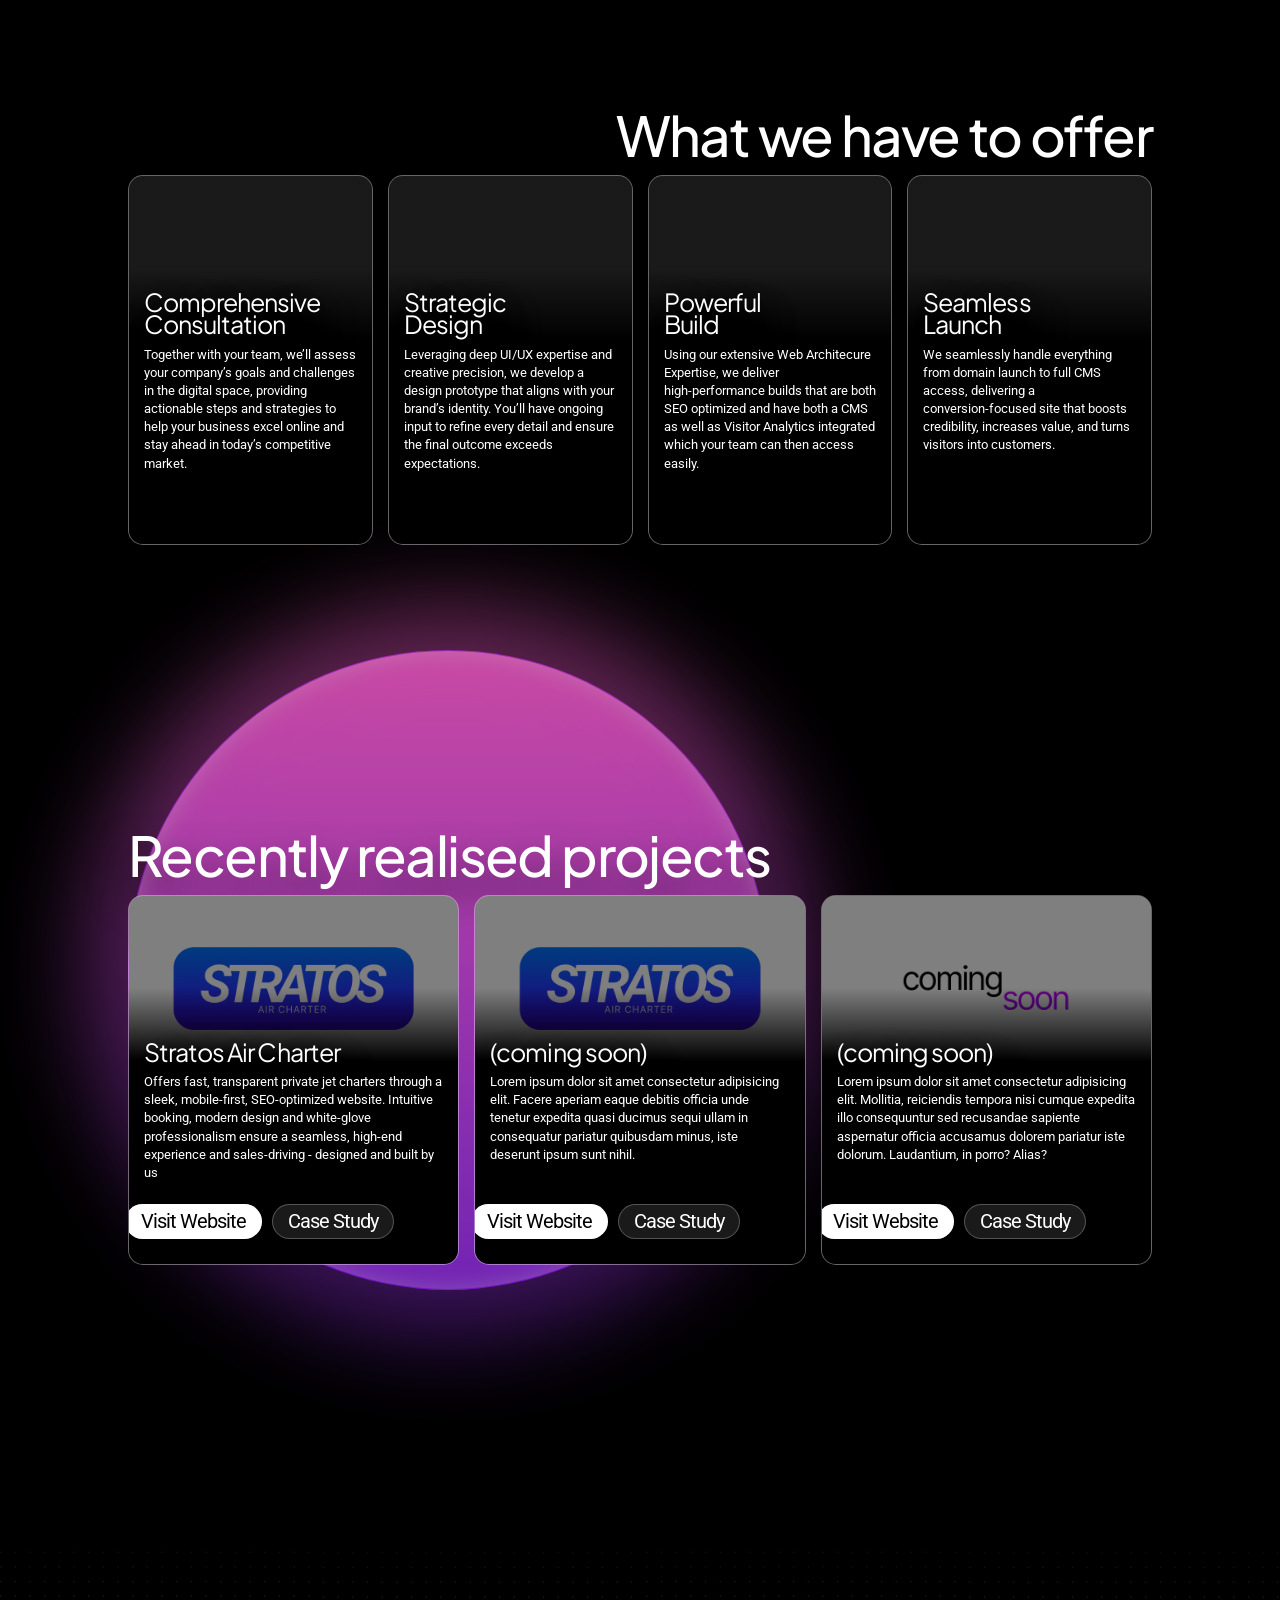
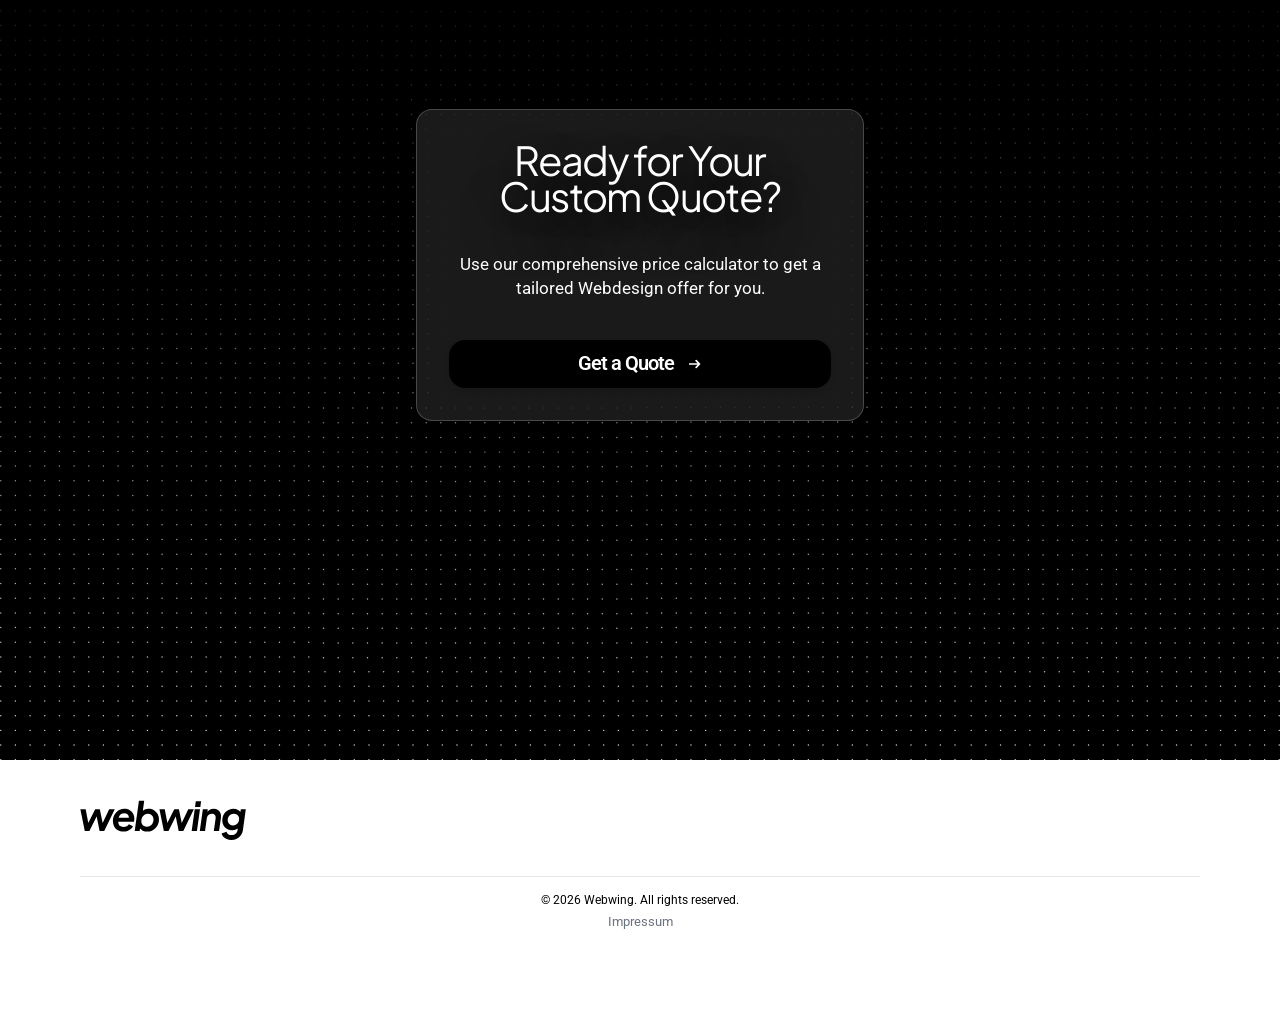
==== commit 453a1dab: "change main page icons from img sources to favicon class names (CMS)" ====
--- a/index.html
+++ b/index.html
@@ -327,7 +327,7 @@
                 .map(o => `
                   <div class="card">
                     <div class="card-content">
-                      <img src="${o.icon}" class="card-icon" alt="">
+                      <i class="card-icon ${o.icon}"" alt="Icon"></i>
                       <h2 class="card-title">${o.title}</h2>
                       <p class="card-subtitle">${o.description}</p>
                     </div>
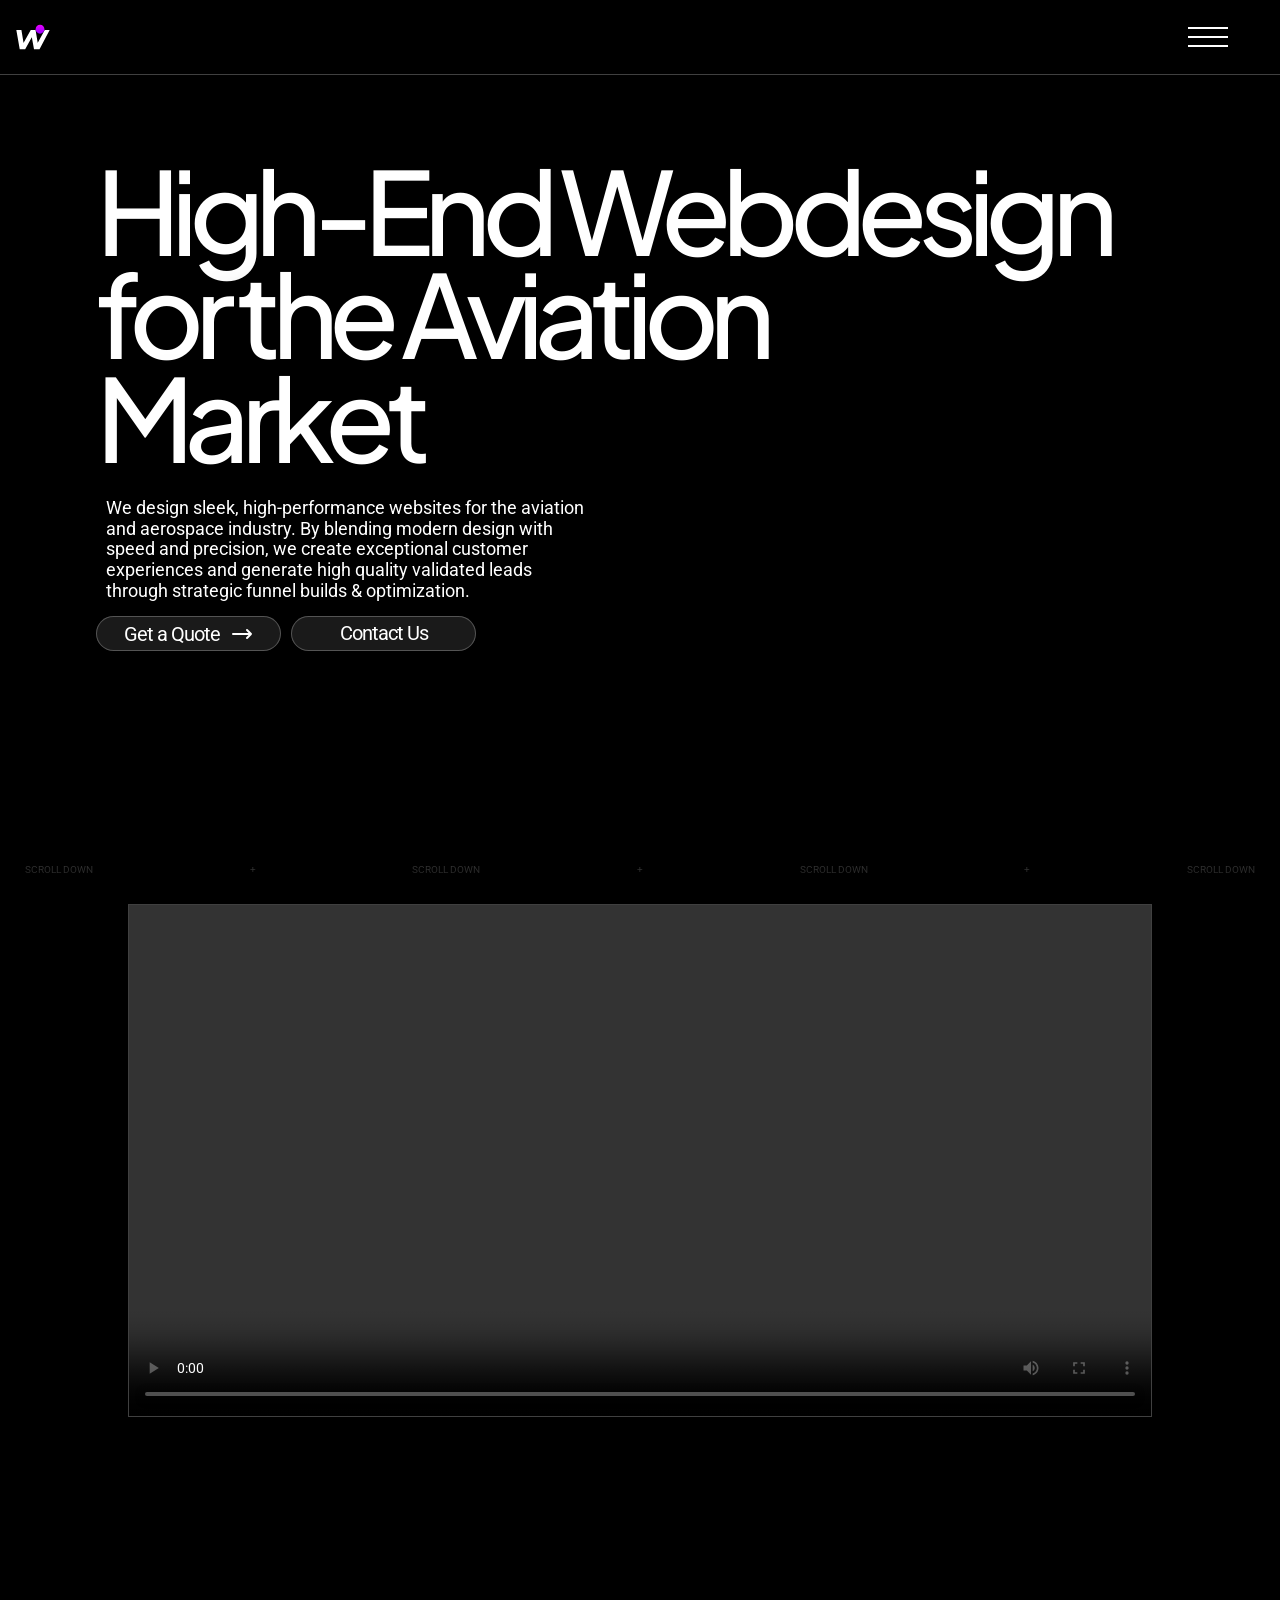
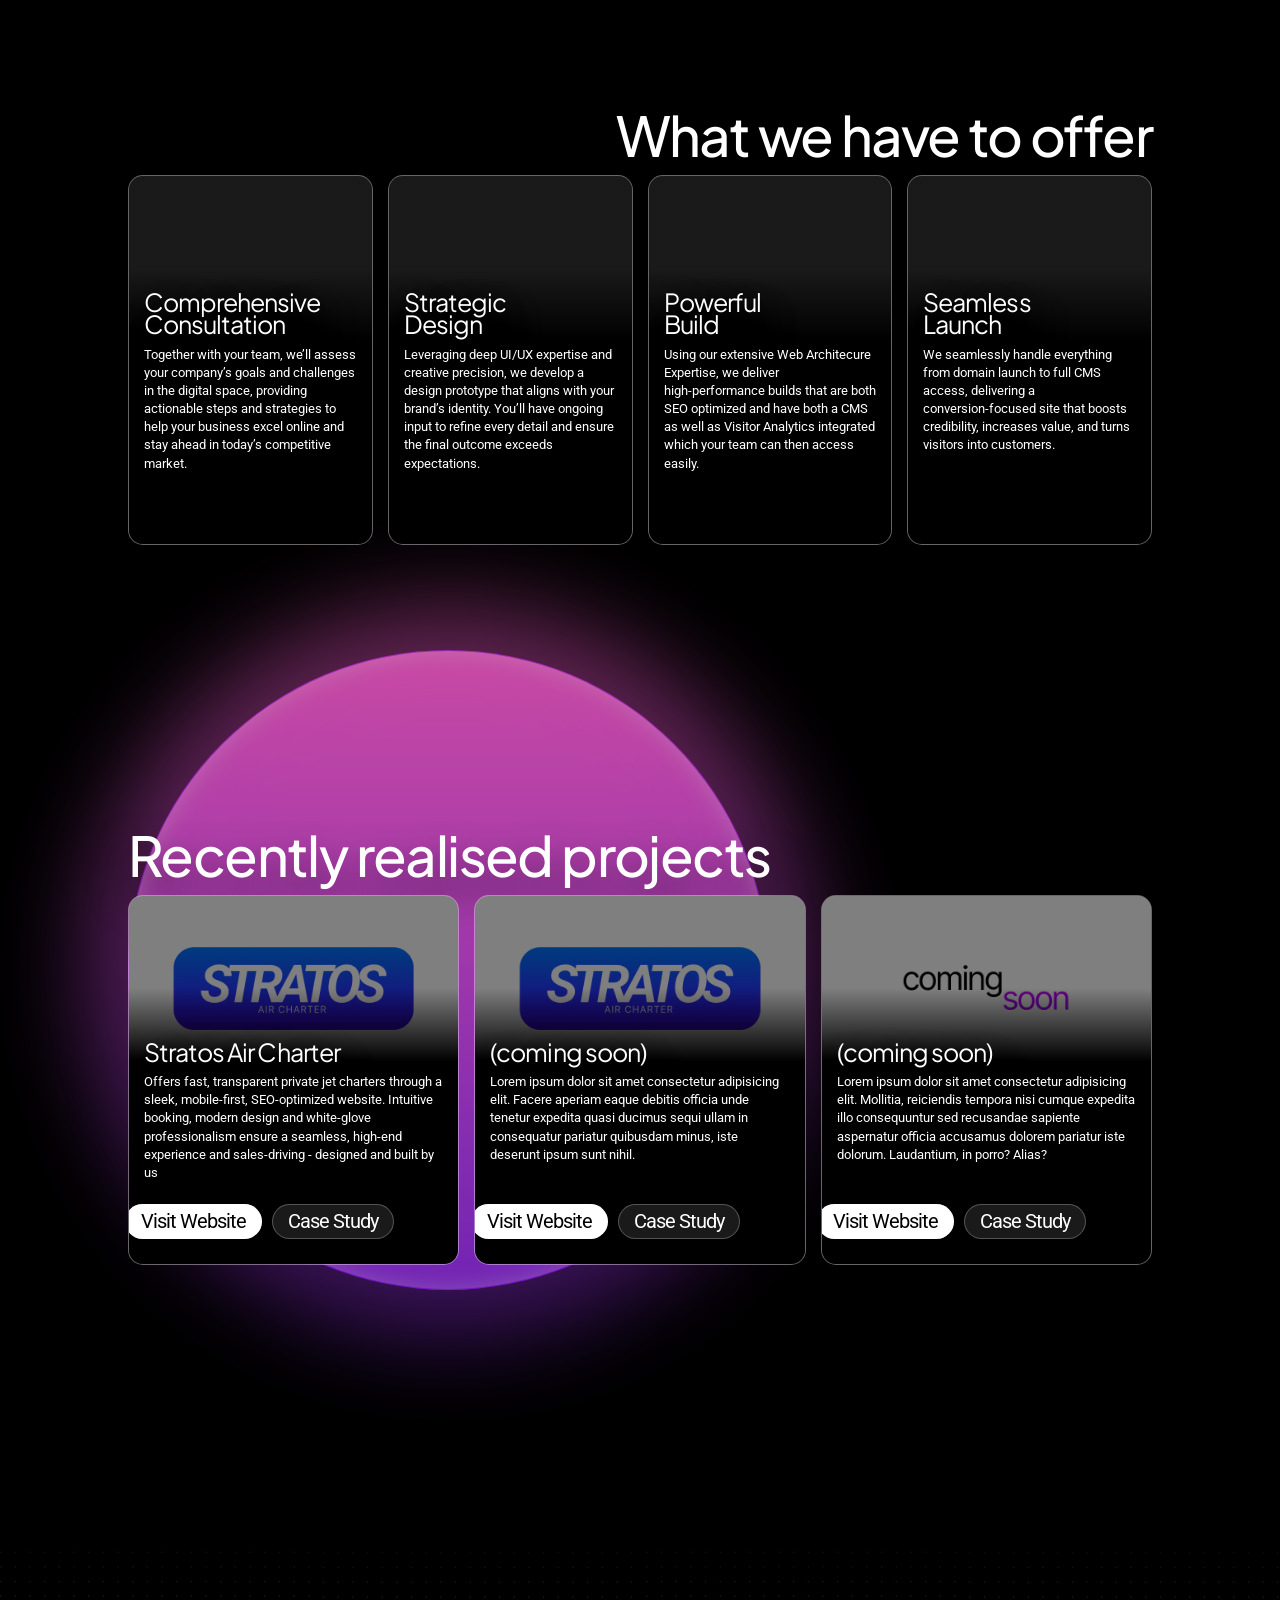
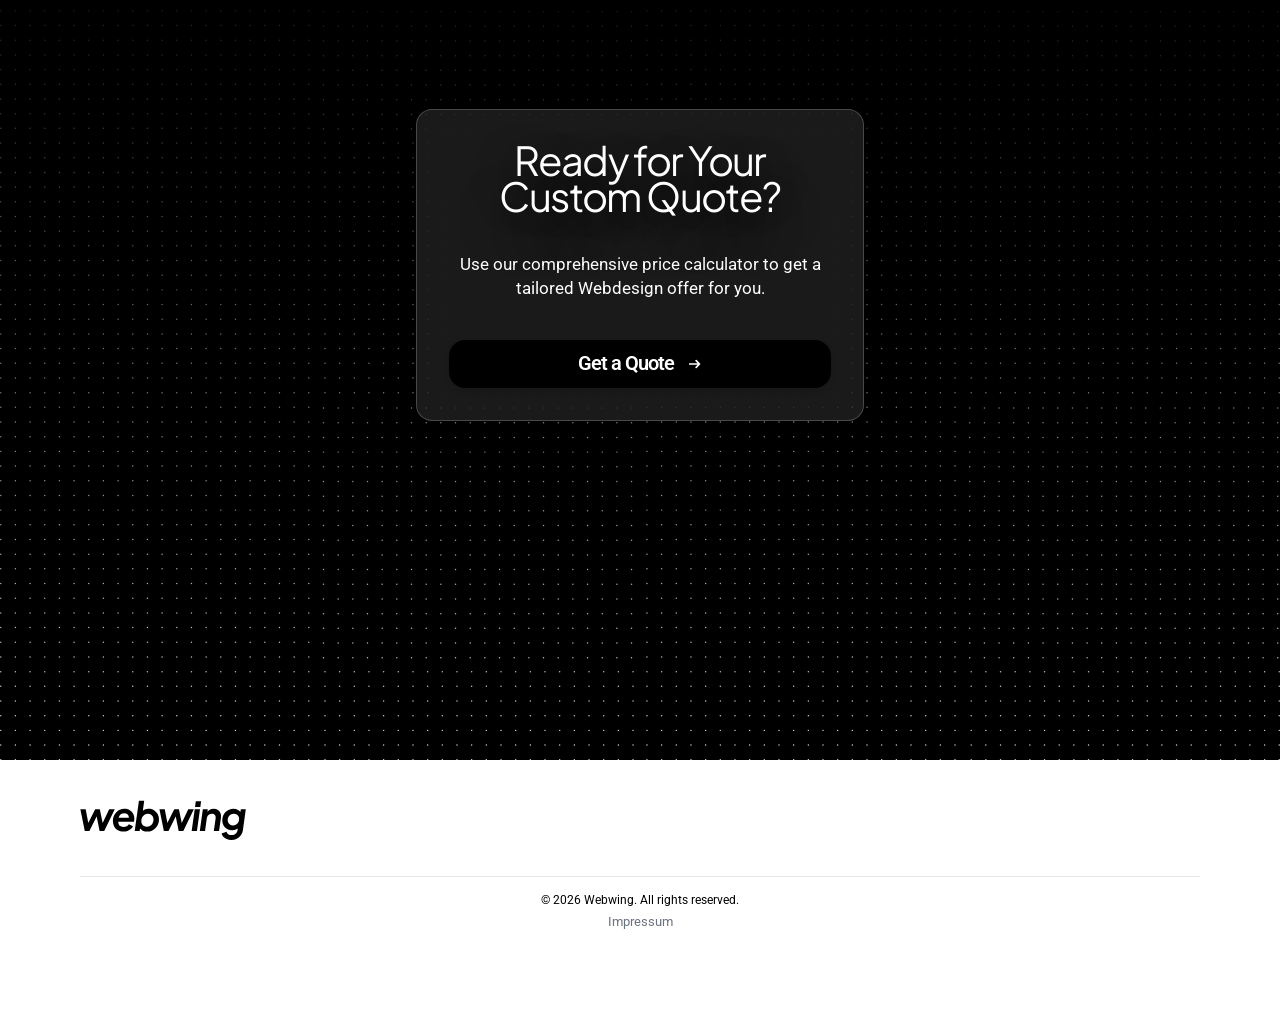
==== commit cb0c6fd3: "fix bug in main page json fetch logic for bg video" ====
--- a/index.html
+++ b/index.html
@@ -310,7 +310,7 @@
             if (data.hero.video) {
               const source = document.querySelector('.background-video source');
               if (source) {
-                source.src = data.hero.video;
+                setAttr('.background-video source',     'src', data.hero.backgroundVideo);
                 source.parentNode.load();
               }
             }
